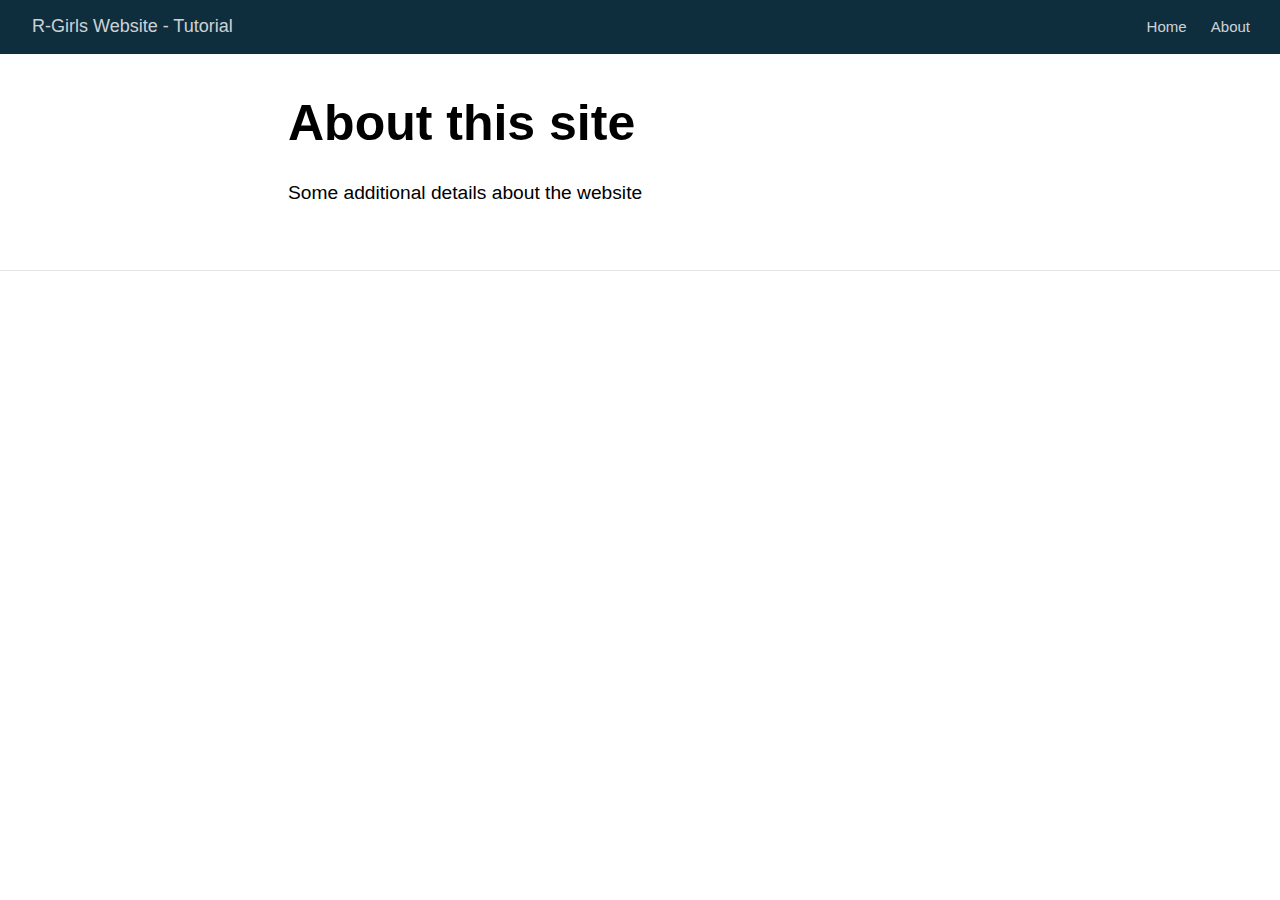
==== docs/about.html @ db8a500b "initial build" ====
<!DOCTYPE html>

<html xmlns="http://www.w3.org/1999/xhtml" lang="" xml:lang="">

<head>
  <meta charset="utf-8"/>
  <meta name="viewport" content="width=device-width, initial-scale=1"/>
  <meta http-equiv="X-UA-Compatible" content="IE=Edge,chrome=1"/>
  <meta name="generator" content="distill" />

  <style type="text/css">
  /* Hide doc at startup (prevent jankiness while JS renders/transforms) */
  body {
    visibility: hidden;
  }
  </style>

 <!--radix_placeholder_import_source-->
 <!--/radix_placeholder_import_source-->

<style type="text/css">code{white-space: pre;}</style>
<style type="text/css" data-origin="pandoc">
pre > code.sourceCode { white-space: pre; position: relative; }
pre > code.sourceCode > span { display: inline-block; line-height: 1.25; }
pre > code.sourceCode > span:empty { height: 1.2em; }
.sourceCode { overflow: visible; }
code.sourceCode > span { color: inherit; text-decoration: inherit; }
div.sourceCode { margin: 1em 0; }
pre.sourceCode { margin: 0; }
@media screen {
div.sourceCode { overflow: auto; }
}
@media print {
pre > code.sourceCode { white-space: pre-wrap; }
pre > code.sourceCode > span { text-indent: -5em; padding-left: 5em; }
}
pre.numberSource code
  { counter-reset: source-line 0; }
pre.numberSource code > span
  { position: relative; left: -4em; counter-increment: source-line; }
pre.numberSource code > span > a:first-child::before
  { content: counter(source-line);
    position: relative; left: -1em; text-align: right; vertical-align: baseline;
    border: none; display: inline-block;
    -webkit-touch-callout: none; -webkit-user-select: none;
    -khtml-user-select: none; -moz-user-select: none;
    -ms-user-select: none; user-select: none;
    padding: 0 4px; width: 4em;
    color: #aaaaaa;
  }
pre.numberSource { margin-left: 3em; border-left: 1px solid #aaaaaa;  padding-left: 4px; }
div.sourceCode
  { color: #00769e; background-color: #f1f3f5; }
@media screen {
pre > code.sourceCode > span > a:first-child::before { text-decoration: underline; }
}
code span { color: #00769e; } /* Normal */
code span.al { color: #ad0000; } /* Alert */
code span.an { color: #5e5e5e; } /* Annotation */
code span.at { color: #657422; } /* Attribute */
code span.bn { color: #ad0000; } /* BaseN */
code span.bu { } /* BuiltIn */
code span.cf { color: #00769e; } /* ControlFlow */
code span.ch { color: #20794d; } /* Char */
code span.cn { color: #8f5902; } /* Constant */
code span.co { color: #5e5e5e; } /* Comment */
code span.cv { color: #5e5e5e; font-style: italic; } /* CommentVar */
code span.do { color: #5e5e5e; font-style: italic; } /* Documentation */
code span.dt { color: #ad0000; } /* DataType */
code span.dv { color: #ad0000; } /* DecVal */
code span.er { color: #ad0000; } /* Error */
code span.ex { } /* Extension */
code span.fl { color: #ad0000; } /* Float */
code span.fu { color: #4758ab; } /* Function */
code span.im { } /* Import */
code span.in { color: #5e5e5e; } /* Information */
code span.kw { color: #00769e; } /* Keyword */
code span.op { color: #5e5e5e; } /* Operator */
code span.ot { color: #00769e; } /* Other */
code span.pp { color: #ad0000; } /* Preprocessor */
code span.sc { color: #5e5e5e; } /* SpecialChar */
code span.ss { color: #20794d; } /* SpecialString */
code span.st { color: #20794d; } /* String */
code span.va { color: #111111; } /* Variable */
code span.vs { color: #20794d; } /* VerbatimString */
code span.wa { color: #5e5e5e; font-style: italic; } /* Warning */
</style>


  <!--radix_placeholder_meta_tags-->
  <title>R-Girls Website - Tutorial: About this site</title>

  <meta property="description" itemprop="description" content="Some additional details about the website"/>



  <!--  https://developers.facebook.com/docs/sharing/webmasters#markup -->
  <meta property="og:title" content="R-Girls Website - Tutorial: About this site"/>
  <meta property="og:type" content="article"/>
  <meta property="og:description" content="Some additional details about the website"/>
  <meta property="og:locale" content="en_US"/>
  <meta property="og:site_name" content="R-Girls Website - Tutorial"/>

  <!--  https://dev.twitter.com/cards/types/summary -->
  <meta property="twitter:card" content="summary"/>
  <meta property="twitter:title" content="R-Girls Website - Tutorial: About this site"/>
  <meta property="twitter:description" content="Some additional details about the website"/>

  <!--/radix_placeholder_meta_tags-->
  <!--radix_placeholder_rmarkdown_metadata-->

  <script type="text/json" id="radix-rmarkdown-metadata">
  {"type":"list","attributes":{"names":{"type":"character","attributes":{},"value":["title","description"]}},"value":[{"type":"character","attributes":{},"value":["About this site"]},{"type":"character","attributes":{},"value":["Some additional details about the website"]}]}
  </script>
  <!--/radix_placeholder_rmarkdown_metadata-->
  <!--radix_placeholder_navigation_in_header-->
  <meta name="distill:offset" content=""/>

  <script type="application/javascript">

    window.headroom_prevent_pin = false;

    window.document.addEventListener("DOMContentLoaded", function (event) {

      // initialize headroom for banner
      var header = $('header').get(0);
      var headerHeight = header.offsetHeight;
      var headroom = new Headroom(header, {
        tolerance: 5,
        onPin : function() {
          if (window.headroom_prevent_pin) {
            window.headroom_prevent_pin = false;
            headroom.unpin();
          }
        }
      });
      headroom.init();
      if(window.location.hash)
        headroom.unpin();
      $(header).addClass('headroom--transition');

      // offset scroll location for banner on hash change
      // (see: https://github.com/WickyNilliams/headroom.js/issues/38)
      window.addEventListener("hashchange", function(event) {
        window.scrollTo(0, window.pageYOffset - (headerHeight + 25));
      });

      // responsive menu
      $('.distill-site-header').each(function(i, val) {
        var topnav = $(this);
        var toggle = topnav.find('.nav-toggle');
        toggle.on('click', function() {
          topnav.toggleClass('responsive');
        });
      });

      // nav dropdowns
      $('.nav-dropbtn').click(function(e) {
        $(this).next('.nav-dropdown-content').toggleClass('nav-dropdown-active');
        $(this).parent().siblings('.nav-dropdown')
           .children('.nav-dropdown-content').removeClass('nav-dropdown-active');
      });
      $("body").click(function(e){
        $('.nav-dropdown-content').removeClass('nav-dropdown-active');
      });
      $(".nav-dropdown").click(function(e){
        e.stopPropagation();
      });
    });
  </script>

  <style type="text/css">

  /* Theme (user-documented overrideables for nav appearance) */

  .distill-site-nav {
    color: rgba(255, 255, 255, 0.8);
    background-color: #0F2E3D;
    font-size: 15px;
    font-weight: 300;
  }

  .distill-site-nav a {
    color: inherit;
    text-decoration: none;
  }

  .distill-site-nav a:hover {
    color: white;
  }

  @media print {
    .distill-site-nav {
      display: none;
    }
  }

  .distill-site-header {

  }

  .distill-site-footer {

  }


  /* Site Header */

  .distill-site-header {
    width: 100%;
    box-sizing: border-box;
    z-index: 3;
  }

  .distill-site-header .nav-left {
    display: inline-block;
    margin-left: 8px;
  }

  @media screen and (max-width: 768px) {
    .distill-site-header .nav-left {
      margin-left: 0;
    }
  }


  .distill-site-header .nav-right {
    float: right;
    margin-right: 8px;
  }

  .distill-site-header a,
  .distill-site-header .title {
    display: inline-block;
    text-align: center;
    padding: 14px 10px 14px 10px;
  }

  .distill-site-header .title {
    font-size: 18px;
    min-width: 150px;
  }

  .distill-site-header .logo {
    padding: 0;
  }

  .distill-site-header .logo img {
    display: none;
    max-height: 20px;
    width: auto;
    margin-bottom: -4px;
  }

  .distill-site-header .nav-image img {
    max-height: 18px;
    width: auto;
    display: inline-block;
    margin-bottom: -3px;
  }



  @media screen and (min-width: 1000px) {
    .distill-site-header .logo img {
      display: inline-block;
    }
    .distill-site-header .nav-left {
      margin-left: 20px;
    }
    .distill-site-header .nav-right {
      margin-right: 20px;
    }
    .distill-site-header .title {
      padding-left: 12px;
    }
  }


  .distill-site-header .nav-toggle {
    display: none;
  }

  .nav-dropdown {
    display: inline-block;
    position: relative;
  }

  .nav-dropdown .nav-dropbtn {
    border: none;
    outline: none;
    color: rgba(255, 255, 255, 0.8);
    padding: 16px 10px;
    background-color: transparent;
    font-family: inherit;
    font-size: inherit;
    font-weight: inherit;
    margin: 0;
    margin-top: 1px;
    z-index: 2;
  }

  .nav-dropdown-content {
    display: none;
    position: absolute;
    background-color: white;
    min-width: 200px;
    border: 1px solid rgba(0,0,0,0.15);
    border-radius: 4px;
    box-shadow: 0px 8px 16px 0px rgba(0,0,0,0.1);
    z-index: 1;
    margin-top: 2px;
    white-space: nowrap;
    padding-top: 4px;
    padding-bottom: 4px;
  }

  .nav-dropdown-content hr {
    margin-top: 4px;
    margin-bottom: 4px;
    border: none;
    border-bottom: 1px solid rgba(0, 0, 0, 0.1);
  }

  .nav-dropdown-active {
    display: block;
  }

  .nav-dropdown-content a, .nav-dropdown-content .nav-dropdown-header {
    color: black;
    padding: 6px 24px;
    text-decoration: none;
    display: block;
    text-align: left;
  }

  .nav-dropdown-content .nav-dropdown-header {
    display: block;
    padding: 5px 24px;
    padding-bottom: 0;
    text-transform: uppercase;
    font-size: 14px;
    color: #999999;
    white-space: nowrap;
  }

  .nav-dropdown:hover .nav-dropbtn {
    color: white;
  }

  .nav-dropdown-content a:hover {
    background-color: #ddd;
    color: black;
  }

  .nav-right .nav-dropdown-content {
    margin-left: -45%;
    right: 0;
  }

  @media screen and (max-width: 768px) {
    .distill-site-header a, .distill-site-header .nav-dropdown  {display: none;}
    .distill-site-header a.nav-toggle {
      float: right;
      display: block;
    }
    .distill-site-header .title {
      margin-left: 0;
    }
    .distill-site-header .nav-right {
      margin-right: 0;
    }
    .distill-site-header {
      overflow: hidden;
    }
    .nav-right .nav-dropdown-content {
      margin-left: 0;
    }
  }


  @media screen and (max-width: 768px) {
    .distill-site-header.responsive {position: relative; min-height: 500px; }
    .distill-site-header.responsive a.nav-toggle {
      position: absolute;
      right: 0;
      top: 0;
    }
    .distill-site-header.responsive a,
    .distill-site-header.responsive .nav-dropdown {
      display: block;
      text-align: left;
    }
    .distill-site-header.responsive .nav-left,
    .distill-site-header.responsive .nav-right {
      width: 100%;
    }
    .distill-site-header.responsive .nav-dropdown {float: none;}
    .distill-site-header.responsive .nav-dropdown-content {position: relative;}
    .distill-site-header.responsive .nav-dropdown .nav-dropbtn {
      display: block;
      width: 100%;
      text-align: left;
    }
  }

  /* Site Footer */

  .distill-site-footer {
    width: 100%;
    overflow: hidden;
    box-sizing: border-box;
    z-index: 3;
    margin-top: 30px;
    padding-top: 30px;
    padding-bottom: 30px;
    text-align: center;
  }

  /* Headroom */

  d-title {
    padding-top: 6rem;
  }

  @media print {
    d-title {
      padding-top: 4rem;
    }
  }

  .headroom {
    z-index: 1000;
    position: fixed;
    top: 0;
    left: 0;
    right: 0;
  }

  .headroom--transition {
    transition: all .4s ease-in-out;
  }

  .headroom--unpinned {
    top: -100px;
  }

  .headroom--pinned {
    top: 0;
  }

  /* adjust viewport for navbar height */
  /* helps vertically center bootstrap (non-distill) content */
  .min-vh-100 {
    min-height: calc(100vh - 100px) !important;
  }

  </style>

  <script src="site_libs/jquery-3.6.0/jquery-3.6.0.min.js"></script>
  <link href="site_libs/font-awesome-5.1.0/css/all.css" rel="stylesheet"/>
  <link href="site_libs/font-awesome-5.1.0/css/v4-shims.css" rel="stylesheet"/>
  <script src="site_libs/headroom-0.9.4/headroom.min.js"></script>
  <script src="site_libs/autocomplete-0.37.1/autocomplete.min.js"></script>
  <script src="site_libs/fuse-6.4.1/fuse.min.js"></script>

  <script type="application/javascript">

  function getMeta(metaName) {
    var metas = document.getElementsByTagName('meta');
    for (let i = 0; i < metas.length; i++) {
      if (metas[i].getAttribute('name') === metaName) {
        return metas[i].getAttribute('content');
      }
    }
    return '';
  }

  function offsetURL(url) {
    var offset = getMeta('distill:offset');
    return offset ? offset + '/' + url : url;
  }

  function createFuseIndex() {

    // create fuse index
    var options = {
      keys: [
        { name: 'title', weight: 20 },
        { name: 'categories', weight: 15 },
        { name: 'description', weight: 10 },
        { name: 'contents', weight: 5 },
      ],
      ignoreLocation: true,
      threshold: 0
    };
    var fuse = new window.Fuse([], options);

    // fetch the main search.json
    return fetch(offsetURL('search.json'))
      .then(function(response) {
        if (response.status == 200) {
          return response.json().then(function(json) {
            // index main articles
            json.articles.forEach(function(article) {
              fuse.add(article);
            });
            // download collections and index their articles
            return Promise.all(json.collections.map(function(collection) {
              return fetch(offsetURL(collection)).then(function(response) {
                if (response.status === 200) {
                  return response.json().then(function(articles) {
                    articles.forEach(function(article) {
                      fuse.add(article);
                    });
                  })
                } else {
                  return Promise.reject(
                    new Error('Unexpected status from search index request: ' +
                              response.status)
                  );
                }
              });
            })).then(function() {
              return fuse;
            });
          });

        } else {
          return Promise.reject(
            new Error('Unexpected status from search index request: ' +
                        response.status)
          );
        }
      });
  }

  window.document.addEventListener("DOMContentLoaded", function (event) {

    // get search element (bail if we don't have one)
    var searchEl = window.document.getElementById('distill-search');
    if (!searchEl)
      return;

    createFuseIndex()
      .then(function(fuse) {

        // make search box visible
        searchEl.classList.remove('hidden');

        // initialize autocomplete
        var options = {
          autoselect: true,
          hint: false,
          minLength: 2,
        };
        window.autocomplete(searchEl, options, [{
          source: function(query, callback) {
            const searchOptions = {
              isCaseSensitive: false,
              shouldSort: true,
              minMatchCharLength: 2,
              limit: 10,
            };
            var results = fuse.search(query, searchOptions);
            callback(results
              .map(function(result) { return result.item; })
            );
          },
          templates: {
            suggestion: function(suggestion) {
              var img = suggestion.preview && Object.keys(suggestion.preview).length > 0
                ? `<img src="${offsetURL(suggestion.preview)}"</img>`
                : '';
              var html = `
                <div class="search-item">
                  <h3>${suggestion.title}</h3>
                  <div class="search-item-description">
                    ${suggestion.description || ''}
                  </div>
                  <div class="search-item-preview">
                    ${img}
                  </div>
                </div>
              `;
              return html;
            }
          }
        }]).on('autocomplete:selected', function(event, suggestion) {
          window.location.href = offsetURL(suggestion.path);
        });
        // remove inline display style on autocompleter (we want to
        // manage responsive display via css)
        $('.algolia-autocomplete').css("display", "");
      })
      .catch(function(error) {
        console.log(error);
      });

  });

  </script>

  <style type="text/css">

  .nav-search {
    font-size: x-small;
  }

  /* Algolioa Autocomplete */

  .algolia-autocomplete {
    display: inline-block;
    margin-left: 10px;
    vertical-align: sub;
    background-color: white;
    color: black;
    padding: 6px;
    padding-top: 8px;
    padding-bottom: 0;
    border-radius: 6px;
    border: 1px #0F2E3D solid;
    width: 180px;
  }


  @media screen and (max-width: 768px) {
    .distill-site-nav .algolia-autocomplete {
      display: none;
      visibility: hidden;
    }
    .distill-site-nav.responsive .algolia-autocomplete {
      display: inline-block;
      visibility: visible;
    }
    .distill-site-nav.responsive .algolia-autocomplete .aa-dropdown-menu {
      margin-left: 0;
      width: 400px;
      max-height: 400px;
    }
  }

  .algolia-autocomplete .aa-input, .algolia-autocomplete .aa-hint {
    width: 90%;
    outline: none;
    border: none;
  }

  .algolia-autocomplete .aa-hint {
    color: #999;
  }
  .algolia-autocomplete .aa-dropdown-menu {
    width: 550px;
    max-height: 70vh;
    overflow-x: visible;
    overflow-y: scroll;
    padding: 5px;
    margin-top: 3px;
    margin-left: -150px;
    background-color: #fff;
    border-radius: 5px;
    border: 1px solid #999;
    border-top: none;
  }

  .algolia-autocomplete .aa-dropdown-menu .aa-suggestion {
    cursor: pointer;
    padding: 5px 4px;
    border-bottom: 1px solid #eee;
  }

  .algolia-autocomplete .aa-dropdown-menu .aa-suggestion:last-of-type {
    border-bottom: none;
    margin-bottom: 2px;
  }

  .algolia-autocomplete .aa-dropdown-menu .aa-suggestion .search-item {
    overflow: hidden;
    font-size: 0.8em;
    line-height: 1.4em;
  }

  .algolia-autocomplete .aa-dropdown-menu .aa-suggestion .search-item h3 {
    font-size: 1rem;
    margin-block-start: 0;
    margin-block-end: 5px;
  }

  .algolia-autocomplete .aa-dropdown-menu .aa-suggestion .search-item-description {
    display: inline-block;
    overflow: hidden;
    height: 2.8em;
    width: 80%;
    margin-right: 4%;
  }

  .algolia-autocomplete .aa-dropdown-menu .aa-suggestion .search-item-preview {
    display: inline-block;
    width: 15%;
  }

  .algolia-autocomplete .aa-dropdown-menu .aa-suggestion .search-item-preview img {
    height: 3em;
    width: auto;
    display: none;
  }

  .algolia-autocomplete .aa-dropdown-menu .aa-suggestion .search-item-preview img[src] {
    display: initial;
  }

  .algolia-autocomplete .aa-dropdown-menu .aa-suggestion.aa-cursor {
    background-color: #eee;
  }
  .algolia-autocomplete .aa-dropdown-menu .aa-suggestion em {
    font-weight: bold;
    font-style: normal;
  }

  </style>


  <!--/radix_placeholder_navigation_in_header-->
  <!--radix_placeholder_distill-->

  <style type="text/css">

  body {
    background-color: white;
  }

  .pandoc-table {
    width: 100%;
  }

  .pandoc-table>caption {
    margin-bottom: 10px;
  }

  .pandoc-table th:not([align]) {
    text-align: left;
  }

  .pagedtable-footer {
    font-size: 15px;
  }

  d-byline .byline {
    grid-template-columns: 2fr 2fr;
  }

  d-byline .byline h3 {
    margin-block-start: 1.5em;
  }

  d-byline .byline .authors-affiliations h3 {
    margin-block-start: 0.5em;
  }

  .authors-affiliations .orcid-id {
    width: 16px;
    height:16px;
    margin-left: 4px;
    margin-right: 4px;
    vertical-align: middle;
    padding-bottom: 2px;
  }

  d-title .dt-tags {
    margin-top: 1em;
    grid-column: text;
  }

  .dt-tags .dt-tag {
    text-decoration: none;
    display: inline-block;
    color: rgba(0,0,0,0.6);
    padding: 0em 0.4em;
    margin-right: 0.5em;
    margin-bottom: 0.4em;
    font-size: 70%;
    border: 1px solid rgba(0,0,0,0.2);
    border-radius: 3px;
    text-transform: uppercase;
    font-weight: 500;
  }

  d-article table.gt_table td,
  d-article table.gt_table th {
    border-bottom: none;
  }

  .html-widget {
    margin-bottom: 2.0em;
  }

  .l-screen-inset {
    padding-right: 16px;
  }

  .l-screen .caption {
    margin-left: 10px;
  }

  .shaded {
    background: rgb(247, 247, 247);
    padding-top: 20px;
    padding-bottom: 20px;
    border-top: 1px solid rgba(0, 0, 0, 0.1);
    border-bottom: 1px solid rgba(0, 0, 0, 0.1);
  }

  .shaded .html-widget {
    margin-bottom: 0;
    border: 1px solid rgba(0, 0, 0, 0.1);
  }

  .shaded .shaded-content {
    background: white;
  }

  .text-output {
    margin-top: 0;
    line-height: 1.5em;
  }

  .hidden {
    display: none !important;
  }

  d-article {
    padding-top: 2.5rem;
    padding-bottom: 30px;
  }

  d-appendix {
    padding-top: 30px;
  }

  d-article>p>img {
    width: 100%;
  }

  d-article h2 {
    margin: 1rem 0 1.5rem 0;
  }

  d-article h3 {
    margin-top: 1.5rem;
  }

  d-article iframe {
    border: 1px solid rgba(0, 0, 0, 0.1);
    margin-bottom: 2.0em;
    width: 100%;
  }

  /* Tweak code blocks */

  d-article div.sourceCode code,
  d-article pre code {
    font-family: Consolas, Monaco, 'Andale Mono', 'Ubuntu Mono', monospace;
  }

  d-article pre,
  d-article div.sourceCode,
  d-article div.sourceCode pre {
    overflow: auto;
  }

  d-article div.sourceCode {
    background-color: white;
  }

  d-article div.sourceCode pre {
    padding-left: 10px;
    font-size: 12px;
    border-left: 2px solid rgba(0,0,0,0.1);
  }

  d-article pre {
    font-size: 12px;
    color: black;
    background: none;
    margin-top: 0;
    text-align: left;
    white-space: pre;
    word-spacing: normal;
    word-break: normal;
    word-wrap: normal;
    line-height: 1.5;

    -moz-tab-size: 4;
    -o-tab-size: 4;
    tab-size: 4;

    -webkit-hyphens: none;
    -moz-hyphens: none;
    -ms-hyphens: none;
    hyphens: none;
  }

  d-article pre a {
    border-bottom: none;
  }

  d-article pre a:hover {
    border-bottom: none;
    text-decoration: underline;
  }

  d-article details {
    grid-column: text;
    margin-bottom: 0.8em;
  }

  @media(min-width: 768px) {

  d-article pre,
  d-article div.sourceCode,
  d-article div.sourceCode pre {
    overflow: visible !important;
  }

  d-article div.sourceCode pre {
    padding-left: 18px;
    font-size: 14px;
  }

  d-article pre {
    font-size: 14px;
  }

  }

  figure img.external {
    background: white;
    border: 1px solid rgba(0, 0, 0, 0.1);
    box-shadow: 0 1px 8px rgba(0, 0, 0, 0.1);
    padding: 18px;
    box-sizing: border-box;
  }

  /* CSS for d-contents */

  .d-contents {
    grid-column: text;
    color: rgba(0,0,0,0.8);
    font-size: 0.9em;
    padding-bottom: 1em;
    margin-bottom: 1em;
    padding-bottom: 0.5em;
    margin-bottom: 1em;
    padding-left: 0.25em;
    justify-self: start;
  }

  @media(min-width: 1000px) {
    .d-contents.d-contents-float {
      height: 0;
      grid-column-start: 1;
      grid-column-end: 4;
      justify-self: center;
      padding-right: 3em;
      padding-left: 2em;
    }
  }

  .d-contents nav h3 {
    font-size: 18px;
    margin-top: 0;
    margin-bottom: 1em;
  }

  .d-contents li {
    list-style-type: none
  }

  .d-contents nav > ul {
    padding-left: 0;
  }

  .d-contents ul {
    padding-left: 1em
  }

  .d-contents nav ul li {
    margin-top: 0.6em;
    margin-bottom: 0.2em;
  }

  .d-contents nav a {
    font-size: 13px;
    border-bottom: none;
    text-decoration: none
    color: rgba(0, 0, 0, 0.8);
  }

  .d-contents nav a:hover {
    text-decoration: underline solid rgba(0, 0, 0, 0.6)
  }

  .d-contents nav > ul > li > a {
    font-weight: 600;
  }

  .d-contents nav > ul > li > ul {
    font-weight: inherit;
  }

  .d-contents nav > ul > li > ul > li {
    margin-top: 0.2em;
  }


  .d-contents nav ul {
    margin-top: 0;
    margin-bottom: 0.25em;
  }

  .d-article-with-toc h2:nth-child(2) {
    margin-top: 0;
  }


  /* Figure */

  .figure {
    position: relative;
    margin-bottom: 2.5em;
    margin-top: 1.5em;
  }

  .figure .caption {
    color: rgba(0, 0, 0, 0.6);
    font-size: 12px;
    line-height: 1.5em;
  }

  .figure img.external {
    background: white;
    border: 1px solid rgba(0, 0, 0, 0.1);
    box-shadow: 0 1px 8px rgba(0, 0, 0, 0.1);
    padding: 18px;
    box-sizing: border-box;
  }

  .figure .caption a {
    color: rgba(0, 0, 0, 0.6);
  }

  .figure .caption b,
  .figure .caption strong, {
    font-weight: 600;
    color: rgba(0, 0, 0, 1.0);
  }

  /* Citations */

  d-article .citation {
    color: inherit;
    cursor: inherit;
  }

  div.hanging-indent{
    margin-left: 1em; text-indent: -1em;
  }

  /* Citation hover box */

  .tippy-box[data-theme~=light-border] {
    background-color: rgba(250, 250, 250, 0.95);
  }

  .tippy-content > p {
    margin-bottom: 0;
    padding: 2px;
  }


  /* Tweak 1000px media break to show more text */

  @media(min-width: 1000px) {
    .base-grid,
    distill-header,
    d-title,
    d-abstract,
    d-article,
    d-appendix,
    distill-appendix,
    d-byline,
    d-footnote-list,
    d-citation-list,
    distill-footer {
      grid-template-columns: [screen-start] 1fr [page-start kicker-start] 80px [middle-start] 50px [text-start kicker-end] 65px 65px 65px 65px 65px 65px 65px 65px [text-end gutter-start] 65px [middle-end] 65px [page-end gutter-end] 1fr [screen-end];
      grid-column-gap: 16px;
    }

    .grid {
      grid-column-gap: 16px;
    }

    d-article {
      font-size: 1.06rem;
      line-height: 1.7em;
    }
    figure .caption, .figure .caption, figure figcaption {
      font-size: 13px;
    }
  }

  @media(min-width: 1180px) {
    .base-grid,
    distill-header,
    d-title,
    d-abstract,
    d-article,
    d-appendix,
    distill-appendix,
    d-byline,
    d-footnote-list,
    d-citation-list,
    distill-footer {
      grid-template-columns: [screen-start] 1fr [page-start kicker-start] 60px [middle-start] 60px [text-start kicker-end] 60px 60px 60px 60px 60px 60px 60px 60px [text-end gutter-start] 60px [middle-end] 60px [page-end gutter-end] 1fr [screen-end];
      grid-column-gap: 32px;
    }

    .grid {
      grid-column-gap: 32px;
    }
  }


  /* Get the citation styles for the appendix (not auto-injected on render since
     we do our own rendering of the citation appendix) */

  d-appendix .citation-appendix,
  .d-appendix .citation-appendix {
    font-size: 11px;
    line-height: 15px;
    border-left: 1px solid rgba(0, 0, 0, 0.1);
    padding-left: 18px;
    border: 1px solid rgba(0,0,0,0.1);
    background: rgba(0, 0, 0, 0.02);
    padding: 10px 18px;
    border-radius: 3px;
    color: rgba(150, 150, 150, 1);
    overflow: hidden;
    margin-top: -12px;
    white-space: pre-wrap;
    word-wrap: break-word;
  }

  /* Include appendix styles here so they can be overridden */

  d-appendix {
    contain: layout style;
    font-size: 0.8em;
    line-height: 1.7em;
    margin-top: 60px;
    margin-bottom: 0;
    border-top: 1px solid rgba(0, 0, 0, 0.1);
    color: rgba(0,0,0,0.5);
    padding-top: 60px;
    padding-bottom: 48px;
  }

  d-appendix h3 {
    grid-column: page-start / text-start;
    font-size: 15px;
    font-weight: 500;
    margin-top: 1em;
    margin-bottom: 0;
    color: rgba(0,0,0,0.65);
  }

  d-appendix h3 + * {
    margin-top: 1em;
  }

  d-appendix ol {
    padding: 0 0 0 15px;
  }

  @media (min-width: 768px) {
    d-appendix ol {
      padding: 0 0 0 30px;
      margin-left: -30px;
    }
  }

  d-appendix li {
    margin-bottom: 1em;
  }

  d-appendix a {
    color: rgba(0, 0, 0, 0.6);
  }

  d-appendix > * {
    grid-column: text;
  }

  d-appendix > d-footnote-list,
  d-appendix > d-citation-list,
  d-appendix > distill-appendix {
    grid-column: screen;
  }

  /* Include footnote styles here so they can be overridden */

  d-footnote-list {
    contain: layout style;
  }

  d-footnote-list > * {
    grid-column: text;
  }

  d-footnote-list a.footnote-backlink {
    color: rgba(0,0,0,0.3);
    padding-left: 0.5em;
  }



  /* Anchor.js */

  .anchorjs-link {
    /*transition: all .25s linear; */
    text-decoration: none;
    border-bottom: none;
  }
  *:hover > .anchorjs-link {
    margin-left: -1.125em !important;
    text-decoration: none;
    border-bottom: none;
  }

  /* Social footer */

  .social_footer {
    margin-top: 30px;
    margin-bottom: 0;
    color: rgba(0,0,0,0.67);
  }

  .disqus-comments {
    margin-right: 30px;
  }

  .disqus-comment-count {
    border-bottom: 1px solid rgba(0, 0, 0, 0.4);
    cursor: pointer;
  }

  #disqus_thread {
    margin-top: 30px;
  }

  .article-sharing a {
    border-bottom: none;
    margin-right: 8px;
  }

  .article-sharing a:hover {
    border-bottom: none;
  }

  .sidebar-section.subscribe {
    font-size: 12px;
    line-height: 1.6em;
  }

  .subscribe p {
    margin-bottom: 0.5em;
  }


  .article-footer .subscribe {
    font-size: 15px;
    margin-top: 45px;
  }


  .sidebar-section.custom {
    font-size: 12px;
    line-height: 1.6em;
  }

  .custom p {
    margin-bottom: 0.5em;
  }

  /* Styles for listing layout (hide title) */
  .layout-listing d-title, .layout-listing .d-title {
    display: none;
  }

  /* Styles for posts lists (not auto-injected) */


  .posts-with-sidebar {
    padding-left: 45px;
    padding-right: 45px;
  }

  .posts-list .description h2,
  .posts-list .description p {
    font-family: -apple-system, BlinkMacSystemFont, "Segoe UI", Roboto, Oxygen, Ubuntu, Cantarell, "Fira Sans", "Droid Sans", "Helvetica Neue", Arial, sans-serif;
  }

  .posts-list .description h2 {
    font-weight: 700;
    border-bottom: none;
    padding-bottom: 0;
  }

  .posts-list h2.post-tag {
    border-bottom: 1px solid rgba(0, 0, 0, 0.2);
    padding-bottom: 12px;
  }
  .posts-list {
    margin-top: 60px;
    margin-bottom: 24px;
  }

  .posts-list .post-preview {
    text-decoration: none;
    overflow: hidden;
    display: block;
    border-bottom: 1px solid rgba(0, 0, 0, 0.1);
    padding: 24px 0;
  }

  .post-preview-last {
    border-bottom: none !important;
  }

  .posts-list .posts-list-caption {
    grid-column: screen;
    font-weight: 400;
  }

  .posts-list .post-preview h2 {
    margin: 0 0 6px 0;
    line-height: 1.2em;
    font-style: normal;
    font-size: 24px;
  }

  .posts-list .post-preview p {
    margin: 0 0 12px 0;
    line-height: 1.4em;
    font-size: 16px;
  }

  .posts-list .post-preview .thumbnail {
    box-sizing: border-box;
    margin-bottom: 24px;
    position: relative;
    max-width: 500px;
  }
  .posts-list .post-preview img {
    width: 100%;
    display: block;
  }

  .posts-list .metadata {
    font-size: 12px;
    line-height: 1.4em;
    margin-bottom: 18px;
  }

  .posts-list .metadata > * {
    display: inline-block;
  }

  .posts-list .metadata .publishedDate {
    margin-right: 2em;
  }

  .posts-list .metadata .dt-authors {
    display: block;
    margin-top: 0.3em;
    margin-right: 2em;
  }

  .posts-list .dt-tags {
    display: block;
    line-height: 1em;
  }

  .posts-list .dt-tags .dt-tag {
    display: inline-block;
    color: rgba(0,0,0,0.6);
    padding: 0.3em 0.4em;
    margin-right: 0.2em;
    margin-bottom: 0.4em;
    font-size: 60%;
    border: 1px solid rgba(0,0,0,0.2);
    border-radius: 3px;
    text-transform: uppercase;
    font-weight: 500;
  }

  .posts-list img {
    opacity: 1;
  }

  .posts-list img[data-src] {
    opacity: 0;
  }

  .posts-more {
    clear: both;
  }


  .posts-sidebar {
    font-size: 16px;
  }

  .posts-sidebar h3 {
    font-size: 16px;
    margin-top: 0;
    margin-bottom: 0.5em;
    font-weight: 400;
    text-transform: uppercase;
  }

  .sidebar-section {
    margin-bottom: 30px;
  }

  .categories ul {
    list-style-type: none;
    margin: 0;
    padding: 0;
  }

  .categories li {
    color: rgba(0, 0, 0, 0.8);
    margin-bottom: 0;
  }

  .categories li>a {
    border-bottom: none;
  }

  .categories li>a:hover {
    border-bottom: 1px solid rgba(0, 0, 0, 0.4);
  }

  .categories .active {
    font-weight: 600;
  }

  .categories .category-count {
    color: rgba(0, 0, 0, 0.4);
  }


  @media(min-width: 768px) {
    .posts-list .post-preview h2 {
      font-size: 26px;
    }
    .posts-list .post-preview .thumbnail {
      float: right;
      width: 30%;
      margin-bottom: 0;
    }
    .posts-list .post-preview .description {
      float: left;
      width: 45%;
    }
    .posts-list .post-preview .metadata {
      float: left;
      width: 20%;
      margin-top: 8px;
    }
    .posts-list .post-preview p {
      margin: 0 0 12px 0;
      line-height: 1.5em;
      font-size: 16px;
    }
    .posts-with-sidebar .posts-list {
      float: left;
      width: 75%;
    }
    .posts-with-sidebar .posts-sidebar {
      float: right;
      width: 20%;
      margin-top: 60px;
      padding-top: 24px;
      padding-bottom: 24px;
    }
  }


  /* Improve display for browsers without grid (IE/Edge <= 15) */

  .downlevel {
    line-height: 1.6em;
    font-family: -apple-system, BlinkMacSystemFont, "Segoe UI", Roboto, Oxygen, Ubuntu, Cantarell, "Fira Sans", "Droid Sans", "Helvetica Neue", Arial, sans-serif;
    margin: 0;
  }

  .downlevel .d-title {
    padding-top: 6rem;
    padding-bottom: 1.5rem;
  }

  .downlevel .d-title h1 {
    font-size: 50px;
    font-weight: 700;
    line-height: 1.1em;
    margin: 0 0 0.5rem;
  }

  .downlevel .d-title p {
    font-weight: 300;
    font-size: 1.2rem;
    line-height: 1.55em;
    margin-top: 0;
  }

  .downlevel .d-byline {
    padding-top: 0.8em;
    padding-bottom: 0.8em;
    font-size: 0.8rem;
    line-height: 1.8em;
  }

  .downlevel .section-separator {
    border: none;
    border-top: 1px solid rgba(0, 0, 0, 0.1);
  }

  .downlevel .d-article {
    font-size: 1.06rem;
    line-height: 1.7em;
    padding-top: 1rem;
    padding-bottom: 2rem;
  }


  .downlevel .d-appendix {
    padding-left: 0;
    padding-right: 0;
    max-width: none;
    font-size: 0.8em;
    line-height: 1.7em;
    margin-bottom: 0;
    color: rgba(0,0,0,0.5);
    padding-top: 40px;
    padding-bottom: 48px;
  }

  .downlevel .footnotes ol {
    padding-left: 13px;
  }

  .downlevel .base-grid,
  .downlevel .distill-header,
  .downlevel .d-title,
  .downlevel .d-abstract,
  .downlevel .d-article,
  .downlevel .d-appendix,
  .downlevel .distill-appendix,
  .downlevel .d-byline,
  .downlevel .d-footnote-list,
  .downlevel .d-citation-list,
  .downlevel .distill-footer,
  .downlevel .appendix-bottom,
  .downlevel .posts-container {
    padding-left: 40px;
    padding-right: 40px;
  }

  @media(min-width: 768px) {
    .downlevel .base-grid,
    .downlevel .distill-header,
    .downlevel .d-title,
    .downlevel .d-abstract,
    .downlevel .d-article,
    .downlevel .d-appendix,
    .downlevel .distill-appendix,
    .downlevel .d-byline,
    .downlevel .d-footnote-list,
    .downlevel .d-citation-list,
    .downlevel .distill-footer,
    .downlevel .appendix-bottom,
    .downlevel .posts-container {
    padding-left: 150px;
    padding-right: 150px;
    max-width: 900px;
  }
  }

  .downlevel pre code {
    display: block;
    border-left: 2px solid rgba(0, 0, 0, .1);
    padding: 0 0 0 20px;
    font-size: 14px;
  }

  .downlevel code, .downlevel pre {
    color: black;
    background: none;
    font-family: Consolas, Monaco, 'Andale Mono', 'Ubuntu Mono', monospace;
    text-align: left;
    white-space: pre;
    word-spacing: normal;
    word-break: normal;
    word-wrap: normal;
    line-height: 1.5;

    -moz-tab-size: 4;
    -o-tab-size: 4;
    tab-size: 4;

    -webkit-hyphens: none;
    -moz-hyphens: none;
    -ms-hyphens: none;
    hyphens: none;
  }

  .downlevel .posts-list .post-preview {
    color: inherit;
  }



  </style>

  <script type="application/javascript">

  function is_downlevel_browser() {
    if (bowser.isUnsupportedBrowser({ msie: "12", msedge: "16"},
                                   window.navigator.userAgent)) {
      return true;
    } else {
      return window.load_distill_framework === undefined;
    }
  }

  // show body when load is complete
  function on_load_complete() {

    // add anchors
    if (window.anchors) {
      window.anchors.options.placement = 'left';
      window.anchors.add('d-article > h2, d-article > h3, d-article > h4, d-article > h5');
    }


    // set body to visible
    document.body.style.visibility = 'visible';

    // force redraw for leaflet widgets
    if (window.HTMLWidgets) {
      var maps = window.HTMLWidgets.findAll(".leaflet");
      $.each(maps, function(i, el) {
        var map = this.getMap();
        map.invalidateSize();
        map.eachLayer(function(layer) {
          if (layer instanceof L.TileLayer)
            layer.redraw();
        });
      });
    }

    // trigger 'shown' so htmlwidgets resize
    $('d-article').trigger('shown');
  }

  function init_distill() {

    init_common();

    // create front matter
    var front_matter = $('<d-front-matter></d-front-matter>');
    $('#distill-front-matter').wrap(front_matter);

    // create d-title
    $('.d-title').changeElementType('d-title');

    // create d-byline
    var byline = $('<d-byline></d-byline>');
    $('.d-byline').replaceWith(byline);

    // create d-article
    var article = $('<d-article></d-article>');
    $('.d-article').wrap(article).children().unwrap();

    // move posts container into article
    $('.posts-container').appendTo($('d-article'));

    // create d-appendix
    $('.d-appendix').changeElementType('d-appendix');

    // flag indicating that we have appendix items
    var appendix = $('.appendix-bottom').children('h3').length > 0;

    // replace footnotes with <d-footnote>
    $('.footnote-ref').each(function(i, val) {
      appendix = true;
      var href = $(this).attr('href');
      var id = href.replace('#', '');
      var fn = $('#' + id);
      var fn_p = $('#' + id + '>p');
      fn_p.find('.footnote-back').remove();
      var text = fn_p.html();
      var dtfn = $('<d-footnote></d-footnote>');
      dtfn.html(text);
      $(this).replaceWith(dtfn);
    });
    // remove footnotes
    $('.footnotes').remove();

    // move refs into #references-listing
    $('#references-listing').replaceWith($('#refs'));

    $('h1.appendix, h2.appendix').each(function(i, val) {
      $(this).changeElementType('h3');
    });
    $('h3.appendix').each(function(i, val) {
      var id = $(this).attr('id');
      $('.d-contents a[href="#' + id + '"]').parent().remove();
      appendix = true;
      $(this).nextUntil($('h1, h2, h3')).addBack().appendTo($('d-appendix'));
    });

    // show d-appendix if we have appendix content
    $("d-appendix").css('display', appendix ? 'grid' : 'none');

    // localize layout chunks to just output
    $('.layout-chunk').each(function(i, val) {

      // capture layout
      var layout = $(this).attr('data-layout');

      // apply layout to markdown level block elements
      var elements = $(this).children().not('details, div.sourceCode, pre, script');
      elements.each(function(i, el) {
        var layout_div = $('<div class="' + layout + '"></div>');
        if (layout_div.hasClass('shaded')) {
          var shaded_content = $('<div class="shaded-content"></div>');
          $(this).wrap(shaded_content);
          $(this).parent().wrap(layout_div);
        } else {
          $(this).wrap(layout_div);
        }
      });


      // unwrap the layout-chunk div
      $(this).children().unwrap();
    });

    // remove code block used to force  highlighting css
    $('.distill-force-highlighting-css').parent().remove();

    // remove empty line numbers inserted by pandoc when using a
    // custom syntax highlighting theme
    $('code.sourceCode a:empty').remove();

    // load distill framework
    load_distill_framework();

    // wait for window.distillRunlevel == 4 to do post processing
    function distill_post_process() {

      if (!window.distillRunlevel || window.distillRunlevel < 4)
        return;

      // hide author/affiliations entirely if we have no authors
      var front_matter = JSON.parse($("#distill-front-matter").html());
      var have_authors = front_matter.authors && front_matter.authors.length > 0;
      if (!have_authors)
        $('d-byline').addClass('hidden');

      // article with toc class
      $('.d-contents').parent().addClass('d-article-with-toc');

      // strip links that point to #
      $('.authors-affiliations').find('a[href="#"]').removeAttr('href');

      // add orcid ids
      $('.authors-affiliations').find('.author').each(function(i, el) {
        var orcid_id = front_matter.authors[i].orcidID;
        if (orcid_id) {
          var a = $('<a></a>');
          a.attr('href', 'https://orcid.org/' + orcid_id);
          var img = $('<img></img>');
          img.addClass('orcid-id');
          img.attr('alt', 'ORCID ID');
          img.attr('src','[data-uri]');
          a.append(img);
          $(this).append(a);
        }
      });

      // hide elements of author/affiliations grid that have no value
      function hide_byline_column(caption) {
        $('d-byline').find('h3:contains("' + caption + '")').parent().css('visibility', 'hidden');
      }

      // affiliations
      var have_affiliations = false;
      for (var i = 0; i<front_matter.authors.length; ++i) {
        var author = front_matter.authors[i];
        if (author.affiliation !== "&nbsp;") {
          have_affiliations = true;
          break;
        }
      }
      if (!have_affiliations)
        $('d-byline').find('h3:contains("Affiliations")').css('visibility', 'hidden');

      // published date
      if (!front_matter.publishedDate)
        hide_byline_column("Published");

      // document object identifier
      var doi = $('d-byline').find('h3:contains("DOI")');
      var doi_p = doi.next().empty();
      if (!front_matter.doi) {
        // if we have a citation and valid citationText then link to that
        if ($('#citation').length > 0 && front_matter.citationText) {
          doi.html('Citation');
          $('<a href="#citation"></a>')
            .text(front_matter.citationText)
            .appendTo(doi_p);
        } else {
          hide_byline_column("DOI");
        }
      } else {
        $('<a></a>')
           .attr('href', "https://doi.org/" + front_matter.doi)
           .html(front_matter.doi)
           .appendTo(doi_p);
      }

       // change plural form of authors/affiliations
      if (front_matter.authors.length === 1) {
        var grid = $('.authors-affiliations');
        grid.children('h3:contains("Authors")').text('Author');
        grid.children('h3:contains("Affiliations")').text('Affiliation');
      }

      // remove d-appendix and d-footnote-list local styles
      $('d-appendix > style:first-child').remove();
      $('d-footnote-list > style:first-child').remove();

      // move appendix-bottom entries to the bottom
      $('.appendix-bottom').appendTo('d-appendix').children().unwrap();
      $('.appendix-bottom').remove();

      // hoverable references
      $('span.citation[data-cites]').each(function() {
        if ($(this).children()[0].nodeName == "D-FOOTNOTE") {
          var fn = $(this).children()[0]
          $(this).html(fn.shadowRoot.querySelector("sup"))
          $(this).id = fn.id
          fn.remove()
        }
        var refs = $(this).attr('data-cites').split(" ");
        var refHtml = refs.map(function(ref) {
          return "<p>" + $('#ref-' + ref).html() + "</p>";
        }).join("\n");
        window.tippy(this, {
          allowHTML: true,
          content: refHtml,
          maxWidth: 500,
          interactive: true,
          interactiveBorder: 10,
          theme: 'light-border',
          placement: 'bottom-start'
        });
      });

      // fix footnotes in tables (#411)
      // replacing broken distill.pub feature
      $('table d-footnote').each(function() {
        // we replace internal showAtNode methode which is triggered when hovering a footnote
        this.hoverBox.showAtNode = function(node) {
          // ported from https://github.com/distillpub/template/pull/105/files
          calcOffset = function(elem) {
              let x = elem.offsetLeft;
              let y = elem.offsetTop;
              // Traverse upwards until an `absolute` element is found or `elem`
              // becomes null.
              while (elem = elem.offsetParent && elem.style.position != 'absolute') {
                  x += elem.offsetLeft;
                  y += elem.offsetTop;
              }

              return { left: x, top: y };
          }
          // https://developer.mozilla.org/en-US/docs/Web/API/HTMLElement/offsetTop
          const bbox = node.getBoundingClientRect();
          const offset = calcOffset(node);
          this.show([offset.left + bbox.width, offset.top + bbox.height]);
        }
      })

      // clear polling timer
      clearInterval(tid);

      // show body now that everything is ready
      on_load_complete();
    }

    var tid = setInterval(distill_post_process, 50);
    distill_post_process();

  }

  function init_downlevel() {

    init_common();

     // insert hr after d-title
    $('.d-title').after($('<hr class="section-separator"/>'));

    // check if we have authors
    var front_matter = JSON.parse($("#distill-front-matter").html());
    var have_authors = front_matter.authors && front_matter.authors.length > 0;

    // manage byline/border
    if (!have_authors)
      $('.d-byline').remove();
    $('.d-byline').after($('<hr class="section-separator"/>'));
    $('.d-byline a').remove();

    // remove toc
    $('.d-contents').remove();

    // move appendix elements
    $('h1.appendix, h2.appendix').each(function(i, val) {
      $(this).changeElementType('h3');
    });
    $('h3.appendix').each(function(i, val) {
      $(this).nextUntil($('h1, h2, h3')).addBack().appendTo($('.d-appendix'));
    });


    // inject headers into references and footnotes
    var refs_header = $('<h3></h3>');
    refs_header.text('References');
    $('#refs').prepend(refs_header);

    var footnotes_header = $('<h3></h3');
    footnotes_header.text('Footnotes');
    $('.footnotes').children('hr').first().replaceWith(footnotes_header);

    // move appendix-bottom entries to the bottom
    $('.appendix-bottom').appendTo('.d-appendix').children().unwrap();
    $('.appendix-bottom').remove();

    // remove appendix if it's empty
    if ($('.d-appendix').children().length === 0)
      $('.d-appendix').remove();

    // prepend separator above appendix
    $('.d-appendix').before($('<hr class="section-separator" style="clear: both"/>'));

    // trim code
    $('pre>code').each(function(i, val) {
      $(this).html($.trim($(this).html()));
    });

    // move posts-container right before article
    $('.posts-container').insertBefore($('.d-article'));

    $('body').addClass('downlevel');

    on_load_complete();
  }


  function init_common() {

    // jquery plugin to change element types
    (function($) {
      $.fn.changeElementType = function(newType) {
        var attrs = {};

        $.each(this[0].attributes, function(idx, attr) {
          attrs[attr.nodeName] = attr.nodeValue;
        });

        this.replaceWith(function() {
          return $("<" + newType + "/>", attrs).append($(this).contents());
        });
      };
    })(jQuery);

    // prevent underline for linked images
    $('a > img').parent().css({'border-bottom' : 'none'});

    // mark non-body figures created by knitr chunks as 100% width
    $('.layout-chunk').each(function(i, val) {
      var figures = $(this).find('img, .html-widget');
      // ignore leaflet img layers (#106)
      figures = figures.filter(':not(img[class*="leaflet"])')
      if ($(this).attr('data-layout') !== "l-body") {
        figures.css('width', '100%');
      } else {
        figures.css('max-width', '100%');
        figures.filter("[width]").each(function(i, val) {
          var fig = $(this);
          fig.css('width', fig.attr('width') + 'px');
        });

      }
    });

    // auto-append index.html to post-preview links in file: protocol
    // and in rstudio ide preview
    $('.post-preview').each(function(i, val) {
      if (window.location.protocol === "file:")
        $(this).attr('href', $(this).attr('href') + "index.html");
    });

    // get rid of index.html references in header
    if (window.location.protocol !== "file:") {
      $('.distill-site-header a[href]').each(function(i,val) {
        $(this).attr('href', $(this).attr('href').replace(/^index[.]html/, "./"));
      });
    }

    // add class to pandoc style tables
    $('tr.header').parent('thead').parent('table').addClass('pandoc-table');
    $('.kable-table').children('table').addClass('pandoc-table');

    // add figcaption style to table captions
    $('caption').parent('table').addClass("figcaption");

    // initialize posts list
    if (window.init_posts_list)
      window.init_posts_list();

    // implmement disqus comment link
    $('.disqus-comment-count').click(function() {
      window.headroom_prevent_pin = true;
      $('#disqus_thread').toggleClass('hidden');
      if (!$('#disqus_thread').hasClass('hidden')) {
        var offset = $(this).offset();
        $(window).resize();
        $('html, body').animate({
          scrollTop: offset.top - 35
        });
      }
    });
  }

  document.addEventListener('DOMContentLoaded', function() {
    if (is_downlevel_browser())
      init_downlevel();
    else
      window.addEventListener('WebComponentsReady', init_distill);
  });

  </script>

  <!--/radix_placeholder_distill-->
  <script src="site_libs/header-attrs-2.14/header-attrs.js"></script>
  <script src="site_libs/popper-2.6.0/popper.min.js"></script>
  <link href="site_libs/tippy-6.2.7/tippy.css" rel="stylesheet" />
  <link href="site_libs/tippy-6.2.7/tippy-light-border.css" rel="stylesheet" />
  <script src="site_libs/tippy-6.2.7/tippy.umd.min.js"></script>
  <script src="site_libs/anchor-4.2.2/anchor.min.js"></script>
  <script src="site_libs/bowser-1.9.3/bowser.min.js"></script>
  <script src="site_libs/webcomponents-2.0.0/webcomponents.js"></script>
  <script src="site_libs/distill-2.2.21/template.v2.js"></script>
  <!--radix_placeholder_site_in_header-->
  <!--/radix_placeholder_site_in_header-->


</head>

<body>

<!--radix_placeholder_front_matter-->

<script id="distill-front-matter" type="text/json">
{"title":"About this site","description":"Some additional details about the website","authors":[]}
</script>

<!--/radix_placeholder_front_matter-->
<!--radix_placeholder_navigation_before_body-->
<header class="header header--fixed" role="banner">
<nav class="distill-site-nav distill-site-header">
<div class="nav-left">
<a href="index.html" class="title">R-Girls Website - Tutorial</a>
</div>
<div class="nav-right">
<a href="index.html">Home</a>
<a href="about.html">About</a>
<a href="javascript:void(0);" class="nav-toggle">&#9776;</a>
</div>
</nav>
</header>
<!--/radix_placeholder_navigation_before_body-->
<!--radix_placeholder_site_before_body-->
<!--/radix_placeholder_site_before_body-->

<div class="d-title">
<h1>About this site</h1>
<!--radix_placeholder_categories-->
<!--/radix_placeholder_categories-->
<p><p>Some additional details about the website</p></p>
</div>


<div class="d-article">
<div class="sourceCode" id="cb1"><pre
class="sourceCode r distill-force-highlighting-css"><code class="sourceCode r"></code></pre></div>
<!--radix_placeholder_article_footer-->
<!--/radix_placeholder_article_footer-->
</div>

<div class="d-appendix">
</div>


<!--radix_placeholder_site_after_body-->
<!--/radix_placeholder_site_after_body-->
<!--radix_placeholder_appendices-->
<div class="appendix-bottom"></div>
<!--/radix_placeholder_appendices-->
<!--radix_placeholder_navigation_after_body-->
<!--/radix_placeholder_navigation_after_body-->

</body>

</html>
---- docs/site_libs/font-awesome-5.1.0/css/all.css ----
/*!
 * Font Awesome Free 5.1.0 by @fontawesome - https://fontawesome.com
 * License - https://fontawesome.com/license (Icons: CC BY 4.0, Fonts: SIL OFL 1.1, Code: MIT License)
 */
.fa,.fab,.fal,.far,.fas{-moz-osx-font-smoothing:grayscale;-webkit-font-smoothing:antialiased;display:inline-block;font-style:normal;font-variant:normal;text-rendering:auto;line-height:1}.fa-lg{font-size:1.33333em;line-height:.75em;vertical-align:-.0667em}.fa-xs{font-size:.75em}.fa-sm{font-size:.875em}.fa-1x{font-size:1em}.fa-2x{font-size:2em}.fa-3x{font-size:3em}.fa-4x{font-size:4em}.fa-5x{font-size:5em}.fa-6x{font-size:6em}.fa-7x{font-size:7em}.fa-8x{font-size:8em}.fa-9x{font-size:9em}.fa-10x{font-size:10em}.fa-fw{text-align:center;width:1.25em}.fa-ul{list-style-type:none;margin-left:2.5em;padding-left:0}.fa-ul>li{position:relative}.fa-li{left:-2em;position:absolute;text-align:center;width:2em;line-height:inherit}.fa-border{border:.08em solid #eee;border-radius:.1em;padding:.2em .25em .15em}.fa-pull-left{float:left}.fa-pull-right{float:right}.fa.fa-pull-left,.fab.fa-pull-left,.fal.fa-pull-left,.far.fa-pull-left,.fas.fa-pull-left{margin-right:.3em}.fa.fa-pull-right,.fab.fa-pull-right,.fal.fa-pull-right,.far.fa-pull-right,.fas.fa-pull-right{margin-left:.3em}.fa-spin{animation:a 2s infinite linear}.fa-pulse{animation:a 1s infinite steps(8)}@keyframes a{0%{transform:rotate(0deg)}to{transform:rotate(1turn)}}.fa-rotate-90{-ms-filter:"progid:DXImageTransform.Microsoft.BasicImage(rotation=1)";transform:rotate(90deg)}.fa-rotate-180{-ms-filter:"progid:DXImageTransform.Microsoft.BasicImage(rotation=2)";transform:rotate(180deg)}.fa-rotate-270{-ms-filter:"progid:DXImageTransform.Microsoft.BasicImage(rotation=3)";transform:rotate(270deg)}.fa-flip-horizontal{-ms-filter:"progid:DXImageTransform.Microsoft.BasicImage(rotation=0, mirror=1)";transform:scaleX(-1)}.fa-flip-vertical{transform:scaleY(-1)}.fa-flip-horizontal.fa-flip-vertical,.fa-flip-vertical{-ms-filter:"progid:DXImageTransform.Microsoft.BasicImage(rotation=2, mirror=1)"}.fa-flip-horizontal.fa-flip-vertical{transform:scale(-1)}:root .fa-flip-horizontal,:root .fa-flip-vertical,:root .fa-rotate-90,:root .fa-rotate-180,:root .fa-rotate-270{-webkit-filter:none;filter:none}.fa-stack{display:inline-block;height:2em;line-height:2em;position:relative;vertical-align:middle;width:2em}.fa-stack-1x,.fa-stack-2x{left:0;position:absolute;text-align:center;width:100%}.fa-stack-1x{line-height:inherit}.fa-stack-2x{font-size:2em}.fa-inverse{color:#fff}.fa-500px:before{content:"\f26e"}.fa-accessible-icon:before{content:"\f368"}.fa-accusoft:before{content:"\f369"}.fa-address-book:before{content:"\f2b9"}.fa-address-card:before{content:"\f2bb"}.fa-adjust:before{content:"\f042"}.fa-adn:before{content:"\f170"}.fa-adversal:before{content:"\f36a"}.fa-affiliatetheme:before{content:"\f36b"}.fa-algolia:before{content:"\f36c"}.fa-align-center:before{content:"\f037"}.fa-align-justify:before{content:"\f039"}.fa-align-left:before{content:"\f036"}.fa-align-right:before{content:"\f038"}.fa-allergies:before{content:"\f461"}.fa-amazon:before{content:"\f270"}.fa-amazon-pay:before{content:"\f42c"}.fa-ambulance:before{content:"\f0f9"}.fa-american-sign-language-interpreting:before{content:"\f2a3"}.fa-amilia:before{content:"\f36d"}.fa-anchor:before{content:"\f13d"}.fa-android:before{content:"\f17b"}.fa-angellist:before{content:"\f209"}.fa-angle-double-down:before{content:"\f103"}.fa-angle-double-left:before{content:"\f100"}.fa-angle-double-right:before{content:"\f101"}.fa-angle-double-up:before{content:"\f102"}.fa-angle-down:before{content:"\f107"}.fa-angle-left:before{content:"\f104"}.fa-angle-right:before{content:"\f105"}.fa-angle-up:before{content:"\f106"}.fa-angry:before{content:"\f556"}.fa-angrycreative:before{content:"\f36e"}.fa-angular:before{content:"\f420"}.fa-app-store:before{content:"\f36f"}.fa-app-store-ios:before{content:"\f370"}.fa-apper:before{content:"\f371"}.fa-apple:before{content:"\f179"}.fa-apple-pay:before{content:"\f415"}.fa-archive:before{content:"\f187"}.fa-archway:before{content:"\f557"}.fa-arrow-alt-circle-down:before{content:"\f358"}.fa-arrow-alt-circle-left:before{content:"\f359"}.fa-arrow-alt-circle-right:before{content:"\f35a"}.fa-arrow-alt-circle-up:before{content:"\f35b"}.fa-arrow-circle-down:before{content:"\f0ab"}.fa-arrow-circle-left:before{content:"\f0a8"}.fa-arrow-circle-right:before{content:"\f0a9"}.fa-arrow-circle-up:before{content:"\f0aa"}.fa-arrow-down:before{content:"\f063"}.fa-arrow-left:before{content:"\f060"}.fa-arrow-right:before{content:"\f061"}.fa-arrow-up:before{content:"\f062"}.fa-arrows-alt:before{content:"\f0b2"}.fa-arrows-alt-h:before{content:"\f337"}.fa-arrows-alt-v:before{content:"\f338"}.fa-assistive-listening-systems:before{content:"\f2a2"}.fa-asterisk:before{content:"\f069"}.fa-asymmetrik:before{content:"\f372"}.fa-at:before{content:"\f1fa"}.fa-atlas:before{content:"\f558"}.fa-audible:before{content:"\f373"}.fa-audio-description:before{content:"\f29e"}.fa-autoprefixer:before{content:"\f41c"}.fa-avianex:before{content:"\f374"}.fa-aviato:before{content:"\f421"}.fa-award:before{content:"\f559"}.fa-aws:before{content:"\f375"}.fa-backspace:before{content:"\f55a"}.fa-backward:before{content:"\f04a"}.fa-balance-scale:before{content:"\f24e"}.fa-ban:before{content:"\f05e"}.fa-band-aid:before{content:"\f462"}.fa-bandcamp:before{content:"\f2d5"}.fa-barcode:before{content:"\f02a"}.fa-bars:before{content:"\f0c9"}.fa-baseball-ball:before{content:"\f433"}.fa-basketball-ball:before{content:"\f434"}.fa-bath:before{content:"\f2cd"}.fa-battery-empty:before{content:"\f244"}.fa-battery-full:before{content:"\f240"}.fa-battery-half:before{content:"\f242"}.fa-battery-quarter:before{content:"\f243"}.fa-battery-three-quarters:before{content:"\f241"}.fa-bed:before{content:"\f236"}.fa-beer:before{content:"\f0fc"}.fa-behance:before{content:"\f1b4"}.fa-behance-square:before{content:"\f1b5"}.fa-bell:before{content:"\f0f3"}.fa-bell-slash:before{content:"\f1f6"}.fa-bezier-curve:before{content:"\f55b"}.fa-bicycle:before{content:"\f206"}.fa-bimobject:before{content:"\f378"}.fa-binoculars:before{content:"\f1e5"}.fa-birthday-cake:before{content:"\f1fd"}.fa-bitbucket:before{content:"\f171"}.fa-bitcoin:before{content:"\f379"}.fa-bity:before{content:"\f37a"}.fa-black-tie:before{content:"\f27e"}.fa-blackberry:before{content:"\f37b"}.fa-blender:before{content:"\f517"}.fa-blind:before{content:"\f29d"}.fa-blogger:before{content:"\f37c"}.fa-blogger-b:before{content:"\f37d"}.fa-bluetooth:before{content:"\f293"}.fa-bluetooth-b:before{content:"\f294"}.fa-bold:before{content:"\f032"}.fa-bolt:before{content:"\f0e7"}.fa-bomb:before{content:"\f1e2"}.fa-bong:before{content:"\f55c"}.fa-book:before{content:"\f02d"}.fa-book-open:before{content:"\f518"}.fa-bookmark:before{content:"\f02e"}.fa-bowling-ball:before{content:"\f436"}.fa-box:before{content:"\f466"}.fa-box-open:before{content:"\f49e"}.fa-boxes:before{content:"\f468"}.fa-braille:before{content:"\f2a1"}.fa-briefcase:before{content:"\f0b1"}.fa-briefcase-medical:before{content:"\f469"}.fa-broadcast-tower:before{content:"\f519"}.fa-broom:before{content:"\f51a"}.fa-brush:before{content:"\f55d"}.fa-btc:before{content:"\f15a"}.fa-bug:before{content:"\f188"}.fa-building:before{content:"\f1ad"}.fa-bullhorn:before{content:"\f0a1"}.fa-bullseye:before{content:"\f140"}.fa-burn:before{content:"\f46a"}.fa-buromobelexperte:before{content:"\f37f"}.fa-bus:before{content:"\f207"}.fa-bus-alt:before{content:"\f55e"}.fa-buysellads:before{content:"\f20d"}.fa-calculator:before{content:"\f1ec"}.fa-calendar:before{content:"\f133"}.fa-calendar-alt:before{content:"\f073"}.fa-calendar-check:before{content:"\f274"}.fa-calendar-minus:before{content:"\f272"}.fa-calendar-plus:before{content:"\f271"}.fa-calendar-times:before{content:"\f273"}.fa-camera:before{content:"\f030"}.fa-camera-retro:before{content:"\f083"}.fa-cannabis:before{content:"\f55f"}.fa-capsules:before{content:"\f46b"}.fa-car:before{content:"\f1b9"}.fa-caret-down:before{content:"\f0d7"}.fa-caret-left:before{content:"\f0d9"}.fa-caret-right:before{content:"\f0da"}.fa-caret-square-down:before{content:"\f150"}.fa-caret-square-left:before{content:"\f191"}.fa-caret-square-right:before{content:"\f152"}.fa-caret-square-up:before{content:"\f151"}.fa-caret-up:before{content:"\f0d8"}.fa-cart-arrow-down:before{content:"\f218"}.fa-cart-plus:before{content:"\f217"}.fa-cc-amazon-pay:before{content:"\f42d"}.fa-cc-amex:before{content:"\f1f3"}.fa-cc-apple-pay:before{content:"\f416"}.fa-cc-diners-club:before{content:"\f24c"}.fa-cc-discover:before{content:"\f1f2"}.fa-cc-jcb:before{content:"\f24b"}.fa-cc-mastercard:before{content:"\f1f1"}.fa-cc-paypal:before{content:"\f1f4"}.fa-cc-stripe:before{content:"\f1f5"}.fa-cc-visa:before{content:"\f1f0"}.fa-centercode:before{content:"\f380"}.fa-certificate:before{content:"\f0a3"}.fa-chalkboard:before{content:"\f51b"}.fa-chalkboard-teacher:before{content:"\f51c"}.fa-chart-area:before{content:"\f1fe"}.fa-chart-bar:before{content:"\f080"}.fa-chart-line:before{content:"\f201"}.fa-chart-pie:before{content:"\f200"}.fa-check:before{content:"\f00c"}.fa-check-circle:before{content:"\f058"}.fa-check-double:before{content:"\f560"}.fa-check-square:before{content:"\f14a"}.fa-chess:before{content:"\f439"}.fa-chess-bishop:before{content:"\f43a"}.fa-chess-board:before{content:"\f43c"}.fa-chess-king:before{content:"\f43f"}.fa-chess-knight:before{content:"\f441"}.fa-chess-pawn:before{content:"\f443"}.fa-chess-queen:before{content:"\f445"}.fa-chess-rook:before{content:"\f447"}.fa-chevron-circle-down:before{content:"\f13a"}.fa-chevron-circle-left:before{content:"\f137"}.fa-chevron-circle-right:before{content:"\f138"}.fa-chevron-circle-up:before{content:"\f139"}.fa-chevron-down:before{content:"\f078"}.fa-chevron-left:before{content:"\f053"}.fa-chevron-right:before{content:"\f054"}.fa-chevron-up:before{content:"\f077"}.fa-child:before{content:"\f1ae"}.fa-chrome:before{content:"\f268"}.fa-church:before{content:"\f51d"}.fa-circle:before{content:"\f111"}.fa-circle-notch:before{content:"\f1ce"}.fa-clipboard:before{content:"\f328"}.fa-clipboard-check:before{content:"\f46c"}.fa-clipboard-list:before{content:"\f46d"}.fa-clock:before{content:"\f017"}.fa-clone:before{content:"\f24d"}.fa-closed-captioning:before{content:"\f20a"}.fa-cloud:before{content:"\f0c2"}.fa-cloud-download-alt:before{content:"\f381"}.fa-cloud-upload-alt:before{content:"\f382"}.fa-cloudscale:before{content:"\f383"}.fa-cloudsmith:before{content:"\f384"}.fa-cloudversify:before{content:"\f385"}.fa-cocktail:before{content:"\f561"}.fa-code:before{content:"\f121"}.fa-code-branch:before{content:"\f126"}.fa-codepen:before{content:"\f1cb"}.fa-codiepie:before{content:"\f284"}.fa-coffee:before{content:"\f0f4"}.fa-cog:before{content:"\f013"}.fa-cogs:before{content:"\f085"}.fa-coins:before{content:"\f51e"}.fa-columns:before{content:"\f0db"}.fa-comment:before{content:"\f075"}.fa-comment-alt:before{content:"\f27a"}.fa-comment-dots:before{content:"\f4ad"}.fa-comment-slash:before{content:"\f4b3"}.fa-comments:before{content:"\f086"}.fa-compact-disc:before{content:"\f51f"}.fa-compass:before{content:"\f14e"}.fa-compress:before{content:"\f066"}.fa-concierge-bell:before{content:"\f562"}.fa-connectdevelop:before{content:"\f20e"}.fa-contao:before{content:"\f26d"}.fa-cookie:before{content:"\f563"}.fa-cookie-bite:before{content:"\f564"}.fa-copy:before{content:"\f0c5"}.fa-copyright:before{content:"\f1f9"}.fa-couch:before{content:"\f4b8"}.fa-cpanel:before{content:"\f388"}.fa-creative-commons:before{content:"\f25e"}.fa-creative-commons-by:before{content:"\f4e7"}.fa-creative-commons-nc:before{content:"\f4e8"}.fa-creative-commons-nc-eu:before{content:"\f4e9"}.fa-creative-commons-nc-jp:before{content:"\f4ea"}.fa-creative-commons-nd:before{content:"\f4eb"}.fa-creative-commons-pd:before{content:"\f4ec"}.fa-creative-commons-pd-alt:before{content:"\f4ed"}.fa-creative-commons-remix:before{content:"\f4ee"}.fa-creative-commons-sa:before{content:"\f4ef"}.fa-creative-commons-sampling:before{content:"\f4f0"}.fa-creative-commons-sampling-plus:before{content:"\f4f1"}.fa-creative-commons-share:before{content:"\f4f2"}.fa-credit-card:before{content:"\f09d"}.fa-crop:before{content:"\f125"}.fa-crop-alt:before{content:"\f565"}.fa-crosshairs:before{content:"\f05b"}.fa-crow:before{content:"\f520"}.fa-crown:before{content:"\f521"}.fa-css3:before{content:"\f13c"}.fa-css3-alt:before{content:"\f38b"}.fa-cube:before{content:"\f1b2"}.fa-cubes:before{content:"\f1b3"}.fa-cut:before{content:"\f0c4"}.fa-cuttlefish:before{content:"\f38c"}.fa-d-and-d:before{content:"\f38d"}.fa-dashcube:before{content:"\f210"}.fa-database:before{content:"\f1c0"}.fa-deaf:before{content:"\f2a4"}.fa-delicious:before{content:"\f1a5"}.fa-deploydog:before{content:"\f38e"}.fa-deskpro:before{content:"\f38f"}.fa-desktop:before{content:"\f108"}.fa-deviantart:before{content:"\f1bd"}.fa-diagnoses:before{content:"\f470"}.fa-dice:before{content:"\f522"}.fa-dice-five:before{content:"\f523"}.fa-dice-four:before{content:"\f524"}.fa-dice-one:before{content:"\f525"}.fa-dice-six:before{content:"\f526"}.fa-dice-three:before{content:"\f527"}.fa-dice-two:before{content:"\f528"}.fa-digg:before{content:"\f1a6"}.fa-digital-ocean:before{content:"\f391"}.fa-digital-tachograph:before{content:"\f566"}.fa-discord:before{content:"\f392"}.fa-discourse:before{content:"\f393"}.fa-divide:before{content:"\f529"}.fa-dizzy:before{content:"\f567"}.fa-dna:before{content:"\f471"}.fa-dochub:before{content:"\f394"}.fa-docker:before{content:"\f395"}.fa-dollar-sign:before{content:"\f155"}.fa-dolly:before{content:"\f472"}.fa-dolly-flatbed:before{content:"\f474"}.fa-donate:before{content:"\f4b9"}.fa-door-closed:before{content:"\f52a"}.fa-door-open:before{content:"\f52b"}.fa-dot-circle:before{content:"\f192"}.fa-dove:before{content:"\f4ba"}.fa-download:before{content:"\f019"}.fa-draft2digital:before{content:"\f396"}.fa-drafting-compass:before{content:"\f568"}.fa-dribbble:before{content:"\f17d"}.fa-dribbble-square:before{content:"\f397"}.fa-dropbox:before{content:"\f16b"}.fa-drum:before{content:"\f569"}.fa-drum-steelpan:before{content:"\f56a"}.fa-drupal:before{content:"\f1a9"}.fa-dumbbell:before{content:"\f44b"}.fa-dyalog:before{content:"\f399"}.fa-earlybirds:before{content:"\f39a"}.fa-ebay:before{content:"\f4f4"}.fa-edge:before{content:"\f282"}.fa-edit:before{content:"\f044"}.fa-eject:before{content:"\f052"}.fa-elementor:before{content:"\f430"}.fa-ellipsis-h:before{content:"\f141"}.fa-ellipsis-v:before{content:"\f142"}.fa-ember:before{content:"\f423"}.fa-empire:before{content:"\f1d1"}.fa-envelope:before{content:"\f0e0"}.fa-envelope-open:before{content:"\f2b6"}.fa-envelope-square:before{content:"\f199"}.fa-envira:before{content:"\f299"}.fa-equals:before{content:"\f52c"}.fa-eraser:before{content:"\f12d"}.fa-erlang:before{content:"\f39d"}.fa-ethereum:before{content:"\f42e"}.fa-etsy:before{content:"\f2d7"}.fa-euro-sign:before{content:"\f153"}.fa-exchange-alt:before{content:"\f362"}.fa-exclamation:before{content:"\f12a"}.fa-exclamation-circle:before{content:"\f06a"}.fa-exclamation-triangle:before{content:"\f071"}.fa-expand:before{content:"\f065"}.fa-expand-arrows-alt:before{content:"\f31e"}.fa-expeditedssl:before{content:"\f23e"}.fa-external-link-alt:before{content:"\f35d"}.fa-external-link-square-alt:before{content:"\f360"}.fa-eye:before{content:"\f06e"}.fa-eye-dropper:before{content:"\f1fb"}.fa-eye-slash:before{content:"\f070"}.fa-facebook:before{content:"\f09a"}.fa-facebook-f:before{content:"\f39e"}.fa-facebook-messenger:before{content:"\f39f"}.fa-facebook-square:before{content:"\f082"}.fa-fast-backward:before{content:"\f049"}.fa-fast-forward:before{content:"\f050"}.fa-fax:before{content:"\f1ac"}.fa-feather:before{content:"\f52d"}.fa-feather-alt:before{content:"\f56b"}.fa-female:before{content:"\f182"}.fa-fighter-jet:before{content:"\f0fb"}.fa-file:before{content:"\f15b"}.fa-file-alt:before{content:"\f15c"}.fa-file-archive:before{content:"\f1c6"}.fa-file-audio:before{content:"\f1c7"}.fa-file-code:before{content:"\f1c9"}.fa-file-contract:before{content:"\f56c"}.fa-file-download:before{content:"\f56d"}.fa-file-excel:before{content:"\f1c3"}.fa-file-export:before{content:"\f56e"}.fa-file-image:before{content:"\f1c5"}.fa-file-import:before{content:"\f56f"}.fa-file-invoice:before{content:"\f570"}.fa-file-invoice-dollar:before{content:"\f571"}.fa-file-medical:before{content:"\f477"}.fa-file-medical-alt:before{content:"\f478"}.fa-file-pdf:before{content:"\f1c1"}.fa-file-powerpoint:before{content:"\f1c4"}.fa-file-prescription:before{content:"\f572"}.fa-file-signature:before{content:"\f573"}.fa-file-upload:before{content:"\f574"}.fa-file-video:before{content:"\f1c8"}.fa-file-word:before{content:"\f1c2"}.fa-fill:before{content:"\f575"}.fa-fill-drip:before{content:"\f576"}.fa-film:before{content:"\f008"}.fa-filter:before{content:"\f0b0"}.fa-fingerprint:before{content:"\f577"}.fa-fire:before{content:"\f06d"}.fa-fire-extinguisher:before{content:"\f134"}.fa-firefox:before{content:"\f269"}.fa-first-aid:before{content:"\f479"}.fa-first-order:before{content:"\f2b0"}.fa-first-order-alt:before{content:"\f50a"}.fa-firstdraft:before{content:"\f3a1"}.fa-fish:before{content:"\f578"}.fa-flag:before{content:"\f024"}.fa-flag-checkered:before{content:"\f11e"}.fa-flask:before{content:"\f0c3"}.fa-flickr:before{content:"\f16e"}.fa-flipboard:before{content:"\f44d"}.fa-flushed:before{content:"\f579"}.fa-fly:before{content:"\f417"}.fa-folder:before{content:"\f07b"}.fa-folder-open:before{content:"\f07c"}.fa-font:before{content:"\f031"}.fa-font-awesome:before{content:"\f2b4"}.fa-font-awesome-alt:before{content:"\f35c"}.fa-font-awesome-flag:before{content:"\f425"}.fa-font-awesome-logo-full:before{content:"\f4e6"}.fa-fonticons:before{content:"\f280"}.fa-fonticons-fi:before{content:"\f3a2"}.fa-football-ball:before{content:"\f44e"}.fa-fort-awesome:before{content:"\f286"}.fa-fort-awesome-alt:before{content:"\f3a3"}.fa-forumbee:before{content:"\f211"}.fa-forward:before{content:"\f04e"}.fa-foursquare:before{content:"\f180"}.fa-free-code-camp:before{content:"\f2c5"}.fa-freebsd:before{content:"\f3a4"}.fa-frog:before{content:"\f52e"}.fa-frown:before{content:"\f119"}.fa-frown-open:before{content:"\f57a"}.fa-fulcrum:before{content:"\f50b"}.fa-futbol:before{content:"\f1e3"}.fa-galactic-republic:before{content:"\f50c"}.fa-galactic-senate:before{content:"\f50d"}.fa-gamepad:before{content:"\f11b"}.fa-gas-pump:before{content:"\f52f"}.fa-gavel:before{content:"\f0e3"}.fa-gem:before{content:"\f3a5"}.fa-genderless:before{content:"\f22d"}.fa-get-pocket:before{content:"\f265"}.fa-gg:before{content:"\f260"}.fa-gg-circle:before{content:"\f261"}.fa-gift:before{content:"\f06b"}.fa-git:before{content:"\f1d3"}.fa-git-square:before{content:"\f1d2"}.fa-github:before{content:"\f09b"}.fa-github-alt:before{content:"\f113"}.fa-github-square:before{content:"\f092"}.fa-gitkraken:before{content:"\f3a6"}.fa-gitlab:before{content:"\f296"}.fa-gitter:before{content:"\f426"}.fa-glass-martini:before{content:"\f000"}.fa-glass-martini-alt:before{content:"\f57b"}.fa-glasses:before{content:"\f530"}.fa-glide:before{content:"\f2a5"}.fa-glide-g:before{content:"\f2a6"}.fa-globe:before{content:"\f0ac"}.fa-globe-africa:before{content:"\f57c"}.fa-globe-americas:before{content:"\f57d"}.fa-globe-asia:before{content:"\f57e"}.fa-gofore:before{content:"\f3a7"}.fa-golf-ball:before{content:"\f450"}.fa-goodreads:before{content:"\f3a8"}.fa-goodreads-g:before{content:"\f3a9"}.fa-google:before{content:"\f1a0"}.fa-google-drive:before{content:"\f3aa"}.fa-google-play:before{content:"\f3ab"}.fa-google-plus:before{content:"\f2b3"}.fa-google-plus-g:before{content:"\f0d5"}.fa-google-plus-square:before{content:"\f0d4"}.fa-google-wallet:before{content:"\f1ee"}.fa-graduation-cap:before{content:"\f19d"}.fa-gratipay:before{content:"\f184"}.fa-grav:before{content:"\f2d6"}.fa-greater-than:before{content:"\f531"}.fa-greater-than-equal:before{content:"\f532"}.fa-grimace:before{content:"\f57f"}.fa-grin:before{content:"\f580"}.fa-grin-alt:before{content:"\f581"}.fa-grin-beam:before{content:"\f582"}.fa-grin-beam-sweat:before{content:"\f583"}.fa-grin-hearts:before{content:"\f584"}.fa-grin-squint:before{content:"\f585"}.fa-grin-squint-tears:before{content:"\f586"}.fa-grin-stars:before{content:"\f587"}.fa-grin-tears:before{content:"\f588"}.fa-grin-tongue:before{content:"\f589"}.fa-grin-tongue-squint:before{content:"\f58a"}.fa-grin-tongue-wink:before{content:"\f58b"}.fa-grin-wink:before{content:"\f58c"}.fa-grip-horizontal:before{content:"\f58d"}.fa-grip-vertical:before{content:"\f58e"}.fa-gripfire:before{content:"\f3ac"}.fa-grunt:before{content:"\f3ad"}.fa-gulp:before{content:"\f3ae"}.fa-h-square:before{content:"\f0fd"}.fa-hacker-news:before{content:"\f1d4"}.fa-hacker-news-square:before{content:"\f3af"}.fa-hand-holding:before{content:"\f4bd"}.fa-hand-holding-heart:before{content:"\f4be"}.fa-hand-holding-usd:before{content:"\f4c0"}.fa-hand-lizard:before{content:"\f258"}.fa-hand-paper:before{content:"\f256"}.fa-hand-peace:before{content:"\f25b"}.fa-hand-point-down:before{content:"\f0a7"}.fa-hand-point-left:before{content:"\f0a5"}.fa-hand-point-right:before{content:"\f0a4"}.fa-hand-point-up:before{content:"\f0a6"}.fa-hand-pointer:before{content:"\f25a"}.fa-hand-rock:before{content:"\f255"}.fa-hand-scissors:before{content:"\f257"}.fa-hand-spock:before{content:"\f259"}.fa-hands:before{content:"\f4c2"}.fa-hands-helping:before{content:"\f4c4"}.fa-handshake:before{content:"\f2b5"}.fa-hashtag:before{content:"\f292"}.fa-hdd:before{content:"\f0a0"}.fa-heading:before{content:"\f1dc"}.fa-headphones:before{content:"\f025"}.fa-headphones-alt:before{content:"\f58f"}.fa-headset:before{content:"\f590"}.fa-heart:before{content:"\f004"}.fa-heartbeat:before{content:"\f21e"}.fa-helicopter:before{content:"\f533"}.fa-highlighter:before{content:"\f591"}.fa-hips:before{content:"\f452"}.fa-hire-a-helper:before{content:"\f3b0"}.fa-history:before{content:"\f1da"}.fa-hockey-puck:before{content:"\f453"}.fa-home:before{content:"\f015"}.fa-hooli:before{content:"\f427"}.fa-hornbill:before{content:"\f592"}.fa-hospital:before{content:"\f0f8"}.fa-hospital-alt:before{content:"\f47d"}.fa-hospital-symbol:before{content:"\f47e"}.fa-hot-tub:before{content:"\f593"}.fa-hotel:before{content:"\f594"}.fa-hotjar:before{content:"\f3b1"}.fa-hourglass:before{content:"\f254"}.fa-hourglass-end:before{content:"\f253"}.fa-hourglass-half:before{content:"\f252"}.fa-hourglass-start:before{content:"\f251"}.fa-houzz:before{content:"\f27c"}.fa-html5:before{content:"\f13b"}.fa-hubspot:before{content:"\f3b2"}.fa-i-cursor:before{content:"\f246"}.fa-id-badge:before{content:"\f2c1"}.fa-id-card:before{content:"\f2c2"}.fa-id-card-alt:before{content:"\f47f"}.fa-image:before{content:"\f03e"}.fa-images:before{content:"\f302"}.fa-imdb:before{content:"\f2d8"}.fa-inbox:before{content:"\f01c"}.fa-indent:before{content:"\f03c"}.fa-industry:before{content:"\f275"}.fa-infinity:before{content:"\f534"}.fa-info:before{content:"\f129"}.fa-info-circle:before{content:"\f05a"}.fa-instagram:before{content:"\f16d"}.fa-internet-explorer:before{content:"\f26b"}.fa-ioxhost:before{content:"\f208"}.fa-italic:before{content:"\f033"}.fa-itunes:before{content:"\f3b4"}.fa-itunes-note:before{content:"\f3b5"}.fa-java:before{content:"\f4e4"}.fa-jedi-order:before{content:"\f50e"}.fa-jenkins:before{content:"\f3b6"}.fa-joget:before{content:"\f3b7"}.fa-joint:before{content:"\f595"}.fa-joomla:before{content:"\f1aa"}.fa-js:before{content:"\f3b8"}.fa-js-square:before{content:"\f3b9"}.fa-jsfiddle:before{content:"\f1cc"}.fa-key:before{content:"\f084"}.fa-keybase:before{content:"\f4f5"}.fa-keyboard:before{content:"\f11c"}.fa-keycdn:before{content:"\f3ba"}.fa-kickstarter:before{content:"\f3bb"}.fa-kickstarter-k:before{content:"\f3bc"}.fa-kiss:before{content:"\f596"}.fa-kiss-beam:before{content:"\f597"}.fa-kiss-wink-heart:before{content:"\f598"}.fa-kiwi-bird:before{content:"\f535"}.fa-korvue:before{content:"\f42f"}.fa-language:before{content:"\f1ab"}.fa-laptop:before{content:"\f109"}.fa-laravel:before{content:"\f3bd"}.fa-lastfm:before{content:"\f202"}.fa-lastfm-square:before{content:"\f203"}.fa-laugh:before{content:"\f599"}.fa-laugh-beam:before{content:"\f59a"}.fa-laugh-squint:before{content:"\f59b"}.fa-laugh-wink:before{content:"\f59c"}.fa-leaf:before{content:"\f06c"}.fa-leanpub:before{content:"\f212"}.fa-lemon:before{content:"\f094"}.fa-less:before{content:"\f41d"}.fa-less-than:before{content:"\f536"}.fa-less-than-equal:before{content:"\f537"}.fa-level-down-alt:before{content:"\f3be"}.fa-level-up-alt:before{content:"\f3bf"}.fa-life-ring:before{content:"\f1cd"}.fa-lightbulb:before{content:"\f0eb"}.fa-line:before{content:"\f3c0"}.fa-link:before{content:"\f0c1"}.fa-linkedin:before{content:"\f08c"}.fa-linkedin-in:before{content:"\f0e1"}.fa-linode:before{content:"\f2b8"}.fa-linux:before{content:"\f17c"}.fa-lira-sign:before{content:"\f195"}.fa-list:before{content:"\f03a"}.fa-list-alt:before{content:"\f022"}.fa-list-ol:before{content:"\f0cb"}.fa-list-ul:before{content:"\f0ca"}.fa-location-arrow:before{content:"\f124"}.fa-lock:before{content:"\f023"}.fa-lock-open:before{content:"\f3c1"}.fa-long-arrow-alt-down:before{content:"\f309"}.fa-long-arrow-alt-left:before{content:"\f30a"}.fa-long-arrow-alt-right:before{content:"\f30b"}.fa-long-arrow-alt-up:before{content:"\f30c"}.fa-low-vision:before{content:"\f2a8"}.fa-luggage-cart:before{content:"\f59d"}.fa-lyft:before{content:"\f3c3"}.fa-magento:before{content:"\f3c4"}.fa-magic:before{content:"\f0d0"}.fa-magnet:before{content:"\f076"}.fa-mailchimp:before{content:"\f59e"}.fa-male:before{content:"\f183"}.fa-mandalorian:before{content:"\f50f"}.fa-map:before{content:"\f279"}.fa-map-marked:before{content:"\f59f"}.fa-map-marked-alt:before{content:"\f5a0"}.fa-map-marker:before{content:"\f041"}.fa-map-marker-alt:before{content:"\f3c5"}.fa-map-pin:before{content:"\f276"}.fa-map-signs:before{content:"\f277"}.fa-marker:before{content:"\f5a1"}.fa-mars:before{content:"\f222"}.fa-mars-double:before{content:"\f227"}.fa-mars-stroke:before{content:"\f229"}.fa-mars-stroke-h:before{content:"\f22b"}.fa-mars-stroke-v:before{content:"\f22a"}.fa-mastodon:before{content:"\f4f6"}.fa-maxcdn:before{content:"\f136"}.fa-medal:before{content:"\f5a2"}.fa-medapps:before{content:"\f3c6"}.fa-medium:before{content:"\f23a"}.fa-medium-m:before{content:"\f3c7"}.fa-medkit:before{content:"\f0fa"}.fa-medrt:before{content:"\f3c8"}.fa-meetup:before{content:"\f2e0"}.fa-megaport:before{content:"\f5a3"}.fa-meh:before{content:"\f11a"}.fa-meh-blank:before{content:"\f5a4"}.fa-meh-rolling-eyes:before{content:"\f5a5"}.fa-memory:before{content:"\f538"}.fa-mercury:before{content:"\f223"}.fa-microchip:before{content:"\f2db"}.fa-microphone:before{content:"\f130"}.fa-microphone-alt:before{content:"\f3c9"}.fa-microphone-alt-slash:before{content:"\f539"}.fa-microphone-slash:before{content:"\f131"}.fa-microsoft:before{content:"\f3ca"}.fa-minus:before{content:"\f068"}.fa-minus-circle:before{content:"\f056"}.fa-minus-square:before{content:"\f146"}.fa-mix:before{content:"\f3cb"}.fa-mixcloud:before{content:"\f289"}.fa-mizuni:before{content:"\f3cc"}.fa-mobile:before{content:"\f10b"}.fa-mobile-alt:before{content:"\f3cd"}.fa-modx:before{content:"\f285"}.fa-monero:before{content:"\f3d0"}.fa-money-bill:before{content:"\f0d6"}.fa-money-bill-alt:before{content:"\f3d1"}.fa-money-bill-wave:before{content:"\f53a"}.fa-money-bill-wave-alt:before{content:"\f53b"}.fa-money-check:before{content:"\f53c"}.fa-money-check-alt:before{content:"\f53d"}.fa-monument:before{content:"\f5a6"}.fa-moon:before{content:"\f186"}.fa-mortar-pestle:before{content:"\f5a7"}.fa-motorcycle:before{content:"\f21c"}.fa-mouse-pointer:before{content:"\f245"}.fa-music:before{content:"\f001"}.fa-napster:before{content:"\f3d2"}.fa-neuter:before{content:"\f22c"}.fa-newspaper:before{content:"\f1ea"}.fa-nimblr:before{content:"\f5a8"}.fa-nintendo-switch:before{content:"\f418"}.fa-node:before{content:"\f419"}.fa-node-js:before{content:"\f3d3"}.fa-not-equal:before{content:"\f53e"}.fa-notes-medical:before{content:"\f481"}.fa-npm:before{content:"\f3d4"}.fa-ns8:before{content:"\f3d5"}.fa-nutritionix:before{content:"\f3d6"}.fa-object-group:before{content:"\f247"}.fa-object-ungroup:before{content:"\f248"}.fa-odnoklassniki:before{content:"\f263"}.fa-odnoklassniki-square:before{content:"\f264"}.fa-old-republic:before{content:"\f510"}.fa-opencart:before{content:"\f23d"}.fa-openid:before{content:"\f19b"}.fa-opera:before{content:"\f26a"}.fa-optin-monster:before{content:"\f23c"}.fa-osi:before{content:"\f41a"}.fa-outdent:before{content:"\f03b"}.fa-page4:before{content:"\f3d7"}.fa-pagelines:before{content:"\f18c"}.fa-paint-brush:before{content:"\f1fc"}.fa-paint-roller:before{content:"\f5aa"}.fa-palette:before{content:"\f53f"}.fa-palfed:before{content:"\f3d8"}.fa-pallet:before{content:"\f482"}.fa-paper-plane:before{content:"\f1d8"}.fa-paperclip:before{content:"\f0c6"}.fa-parachute-box:before{content:"\f4cd"}.fa-paragraph:before{content:"\f1dd"}.fa-parking:before{content:"\f540"}.fa-passport:before{content:"\f5ab"}.fa-paste:before{content:"\f0ea"}.fa-patreon:before{content:"\f3d9"}.fa-pause:before{content:"\f04c"}.fa-pause-circle:before{content:"\f28b"}.fa-paw:before{content:"\f1b0"}.fa-paypal:before{content:"\f1ed"}.fa-pen:before{content:"\f304"}.fa-pen-alt:before{content:"\f305"}.fa-pen-fancy:before{content:"\f5ac"}.fa-pen-nib:before{content:"\f5ad"}.fa-pen-square:before{content:"\f14b"}.fa-pencil-alt:before{content:"\f303"}.fa-pencil-ruler:before{content:"\f5ae"}.fa-people-carry:before{content:"\f4ce"}.fa-percent:before{content:"\f295"}.fa-percentage:before{content:"\f541"}.fa-periscope:before{content:"\f3da"}.fa-phabricator:before{content:"\f3db"}.fa-phoenix-framework:before{content:"\f3dc"}.fa-phoenix-squadron:before{content:"\f511"}.fa-phone:before{content:"\f095"}.fa-phone-slash:before{content:"\f3dd"}.fa-phone-square:before{content:"\f098"}.fa-phone-volume:before{content:"\f2a0"}.fa-php:before{content:"\f457"}.fa-pied-piper:before{content:"\f2ae"}.fa-pied-piper-alt:before{content:"\f1a8"}.fa-pied-piper-hat:before{content:"\f4e5"}.fa-pied-piper-pp:before{content:"\f1a7"}.fa-piggy-bank:before{content:"\f4d3"}.fa-pills:before{content:"\f484"}.fa-pinterest:before{content:"\f0d2"}.fa-pinterest-p:before{content:"\f231"}.fa-pinterest-square:before{content:"\f0d3"}.fa-plane:before{content:"\f072"}.fa-plane-arrival:before{content:"\f5af"}.fa-plane-departure:before{content:"\f5b0"}.fa-play:before{content:"\f04b"}.fa-play-circle:before{content:"\f144"}.fa-playstation:before{content:"\f3df"}.fa-plug:before{content:"\f1e6"}.fa-plus:before{content:"\f067"}.fa-plus-circle:before{content:"\f055"}.fa-plus-square:before{content:"\f0fe"}.fa-podcast:before{content:"\f2ce"}.fa-poo:before{content:"\f2fe"}.fa-portrait:before{content:"\f3e0"}.fa-pound-sign:before{content:"\f154"}.fa-power-off:before{content:"\f011"}.fa-prescription:before{content:"\f5b1"}.fa-prescription-bottle:before{content:"\f485"}.fa-prescription-bottle-alt:before{content:"\f486"}.fa-print:before{content:"\f02f"}.fa-procedures:before{content:"\f487"}.fa-product-hunt:before{content:"\f288"}.fa-project-diagram:before{content:"\f542"}.fa-pushed:before{content:"\f3e1"}.fa-puzzle-piece:before{content:"\f12e"}.fa-python:before{content:"\f3e2"}.fa-qq:before{content:"\f1d6"}.fa-qrcode:before{content:"\f029"}.fa-question:before{content:"\f128"}.fa-question-circle:before{content:"\f059"}.fa-quidditch:before{content:"\f458"}.fa-quinscape:before{content:"\f459"}.fa-quora:before{content:"\f2c4"}.fa-quote-left:before{content:"\f10d"}.fa-quote-right:before{content:"\f10e"}.fa-r-project:before{content:"\f4f7"}.fa-random:before{content:"\f074"}.fa-ravelry:before{content:"\f2d9"}.fa-react:before{content:"\f41b"}.fa-readme:before{content:"\f4d5"}.fa-rebel:before{content:"\f1d0"}.fa-receipt:before{content:"\f543"}.fa-recycle:before{content:"\f1b8"}.fa-red-river:before{content:"\f3e3"}.fa-reddit:before{content:"\f1a1"}.fa-reddit-alien:before{content:"\f281"}.fa-reddit-square:before{content:"\f1a2"}.fa-redo:before{content:"\f01e"}.fa-redo-alt:before{content:"\f2f9"}.fa-registered:before{content:"\f25d"}.fa-rendact:before{content:"\f3e4"}.fa-renren:before{content:"\f18b"}.fa-reply:before{content:"\f3e5"}.fa-reply-all:before{content:"\f122"}.fa-replyd:before{content:"\f3e6"}.fa-researchgate:before{content:"\f4f8"}.fa-resolving:before{content:"\f3e7"}.fa-retweet:before{content:"\f079"}.fa-ribbon:before{content:"\f4d6"}.fa-road:before{content:"\f018"}.fa-robot:before{content:"\f544"}.fa-rocket:before{content:"\f135"}.fa-rocketchat:before{content:"\f3e8"}.fa-rockrms:before{content:"\f3e9"}.fa-rss:before{content:"\f09e"}.fa-rss-square:before{content:"\f143"}.fa-ruble-sign:before{content:"\f158"}.fa-ruler:before{content:"\f545"}.fa-ruler-combined:before{content:"\f546"}.fa-ruler-horizontal:before{content:"\f547"}.fa-ruler-vertical:before{content:"\f548"}.fa-rupee-sign:before{content:"\f156"}.fa-sad-cry:before{content:"\f5b3"}.fa-sad-tear:before{content:"\f5b4"}.fa-safari:before{content:"\f267"}.fa-sass:before{content:"\f41e"}.fa-save:before{content:"\f0c7"}.fa-schlix:before{content:"\f3ea"}.fa-school:before{content:"\f549"}.fa-screwdriver:before{content:"\f54a"}.fa-scribd:before{content:"\f28a"}.fa-search:before{content:"\f002"}.fa-search-minus:before{content:"\f010"}.fa-search-plus:before{content:"\f00e"}.fa-searchengin:before{content:"\f3eb"}.fa-seedling:before{content:"\f4d8"}.fa-sellcast:before{content:"\f2da"}.fa-sellsy:before{content:"\f213"}.fa-server:before{content:"\f233"}.fa-servicestack:before{content:"\f3ec"}.fa-share:before{content:"\f064"}.fa-share-alt:before{content:"\f1e0"}.fa-share-alt-square:before{content:"\f1e1"}.fa-share-square:before{content:"\f14d"}.fa-shekel-sign:before{content:"\f20b"}.fa-shield-alt:before{content:"\f3ed"}.fa-ship:before{content:"\f21a"}.fa-shipping-fast:before{content:"\f48b"}.fa-shirtsinbulk:before{content:"\f214"}.fa-shoe-prints:before{content:"\f54b"}.fa-shopping-bag:before{content:"\f290"}.fa-shopping-basket:before{content:"\f291"}.fa-shopping-cart:before{content:"\f07a"}.fa-shopware:before{content:"\f5b5"}.fa-shower:before{content:"\f2cc"}.fa-shuttle-van:before{content:"\f5b6"}.fa-sign:before{content:"\f4d9"}.fa-sign-in-alt:before{content:"\f2f6"}.fa-sign-language:before{content:"\f2a7"}.fa-sign-out-alt:before{content:"\f2f5"}.fa-signal:before{content:"\f012"}.fa-signature:before{content:"\f5b7"}.fa-simplybuilt:before{content:"\f215"}.fa-sistrix:before{content:"\f3ee"}.fa-sitemap:before{content:"\f0e8"}.fa-sith:before{content:"\f512"}.fa-skull:before{content:"\f54c"}.fa-skyatlas:before{content:"\f216"}.fa-skype:before{content:"\f17e"}.fa-slack:before{content:"\f198"}.fa-slack-hash:before{content:"\f3ef"}.fa-sliders-h:before{content:"\f1de"}.fa-slideshare:before{content:"\f1e7"}.fa-smile:before{content:"\f118"}.fa-smile-beam:before{content:"\f5b8"}.fa-smile-wink:before{content:"\f4da"}.fa-smoking:before{content:"\f48d"}.fa-smoking-ban:before{content:"\f54d"}.fa-snapchat:before{content:"\f2ab"}.fa-snapchat-ghost:before{content:"\f2ac"}.fa-snapchat-square:before{content:"\f2ad"}.fa-snowflake:before{content:"\f2dc"}.fa-solar-panel:before{content:"\f5ba"}.fa-sort:before{content:"\f0dc"}.fa-sort-alpha-down:before{content:"\f15d"}.fa-sort-alpha-up:before{content:"\f15e"}.fa-sort-amount-down:before{content:"\f160"}.fa-sort-amount-up:before{content:"\f161"}.fa-sort-down:before{content:"\f0dd"}.fa-sort-numeric-down:before{content:"\f162"}.fa-sort-numeric-up:before{content:"\f163"}.fa-sort-up:before{content:"\f0de"}.fa-soundcloud:before{content:"\f1be"}.fa-spa:before{content:"\f5bb"}.fa-space-shuttle:before{content:"\f197"}.fa-speakap:before{content:"\f3f3"}.fa-spinner:before{content:"\f110"}.fa-splotch:before{content:"\f5bc"}.fa-spotify:before{content:"\f1bc"}.fa-spray-can:before{content:"\f5bd"}.fa-square:before{content:"\f0c8"}.fa-square-full:before{content:"\f45c"}.fa-squarespace:before{content:"\f5be"}.fa-stack-exchange:before{content:"\f18d"}.fa-stack-overflow:before{content:"\f16c"}.fa-stamp:before{content:"\f5bf"}.fa-star:before{content:"\f005"}.fa-star-half:before{content:"\f089"}.fa-star-half-alt:before{content:"\f5c0"}.fa-staylinked:before{content:"\f3f5"}.fa-steam:before{content:"\f1b6"}.fa-steam-square:before{content:"\f1b7"}.fa-steam-symbol:before{content:"\f3f6"}.fa-step-backward:before{content:"\f048"}.fa-step-forward:before{content:"\f051"}.fa-stethoscope:before{content:"\f0f1"}.fa-sticker-mule:before{content:"\f3f7"}.fa-sticky-note:before{content:"\f249"}.fa-stop:before{content:"\f04d"}.fa-stop-circle:before{content:"\f28d"}.fa-stopwatch:before{content:"\f2f2"}.fa-store:before{content:"\f54e"}.fa-store-alt:before{content:"\f54f"}.fa-strava:before{content:"\f428"}.fa-stream:before{content:"\f550"}.fa-street-view:before{content:"\f21d"}.fa-strikethrough:before{content:"\f0cc"}.fa-stripe:before{content:"\f429"}.fa-stripe-s:before{content:"\f42a"}.fa-stroopwafel:before{content:"\f551"}.fa-studiovinari:before{content:"\f3f8"}.fa-stumbleupon:before{content:"\f1a4"}.fa-stumbleupon-circle:before{content:"\f1a3"}.fa-subscript:before{content:"\f12c"}.fa-subway:before{content:"\f239"}.fa-suitcase:before{content:"\f0f2"}.fa-suitcase-rolling:before{content:"\f5c1"}.fa-sun:before{content:"\f185"}.fa-superpowers:before{content:"\f2dd"}.fa-superscript:before{content:"\f12b"}.fa-supple:before{content:"\f3f9"}.fa-surprise:before{content:"\f5c2"}.fa-swatchbook:before{content:"\f5c3"}.fa-swimmer:before{content:"\f5c4"}.fa-swimming-pool:before{content:"\f5c5"}.fa-sync:before{content:"\f021"}.fa-sync-alt:before{content:"\f2f1"}.fa-syringe:before{content:"\f48e"}.fa-table:before{content:"\f0ce"}.fa-table-tennis:before{content:"\f45d"}.fa-tablet:before{content:"\f10a"}.fa-tablet-alt:before{content:"\f3fa"}.fa-tablets:before{content:"\f490"}.fa-tachometer-alt:before{content:"\f3fd"}.fa-tag:before{content:"\f02b"}.fa-tags:before{content:"\f02c"}.fa-tape:before{content:"\f4db"}.fa-tasks:before{content:"\f0ae"}.fa-taxi:before{content:"\f1ba"}.fa-teamspeak:before{content:"\f4f9"}.fa-telegram:before{content:"\f2c6"}.fa-telegram-plane:before{content:"\f3fe"}.fa-tencent-weibo:before{content:"\f1d5"}.fa-terminal:before{content:"\f120"}.fa-text-height:before{content:"\f034"}.fa-text-width:before{content:"\f035"}.fa-th:before{content:"\f00a"}.fa-th-large:before{content:"\f009"}.fa-th-list:before{content:"\f00b"}.fa-themeco:before{content:"\f5c6"}.fa-themeisle:before{content:"\f2b2"}.fa-thermometer:before{content:"\f491"}.fa-thermometer-empty:before{content:"\f2cb"}.fa-thermometer-full:before{content:"\f2c7"}.fa-thermometer-half:before{content:"\f2c9"}.fa-thermometer-quarter:before{content:"\f2ca"}.fa-thermometer-three-quarters:before{content:"\f2c8"}.fa-thumbs-down:before{content:"\f165"}.fa-thumbs-up:before{content:"\f164"}.fa-thumbtack:before{content:"\f08d"}.fa-ticket-alt:before{content:"\f3ff"}.fa-times:before{content:"\f00d"}.fa-times-circle:before{content:"\f057"}.fa-tint:before{content:"\f043"}.fa-tint-slash:before{content:"\f5c7"}.fa-tired:before{content:"\f5c8"}.fa-toggle-off:before{content:"\f204"}.fa-toggle-on:before{content:"\f205"}.fa-toolbox:before{content:"\f552"}.fa-tooth:before{content:"\f5c9"}.fa-trade-federation:before{content:"\f513"}.fa-trademark:before{content:"\f25c"}.fa-train:before{content:"\f238"}.fa-transgender:before{content:"\f224"}.fa-transgender-alt:before{content:"\f225"}.fa-trash:before{content:"\f1f8"}.fa-trash-alt:before{content:"\f2ed"}.fa-tree:before{content:"\f1bb"}.fa-trello:before{content:"\f181"}.fa-tripadvisor:before{content:"\f262"}.fa-trophy:before{content:"\f091"}.fa-truck:before{content:"\f0d1"}.fa-truck-loading:before{content:"\f4de"}.fa-truck-moving:before{content:"\f4df"}.fa-tshirt:before{content:"\f553"}.fa-tty:before{content:"\f1e4"}.fa-tumblr:before{content:"\f173"}.fa-tumblr-square:before{content:"\f174"}.fa-tv:before{content:"\f26c"}.fa-twitch:before{content:"\f1e8"}.fa-twitter:before{content:"\f099"}.fa-twitter-square:before{content:"\f081"}.fa-typo3:before{content:"\f42b"}.fa-uber:before{content:"\f402"}.fa-uikit:before{content:"\f403"}.fa-umbrella:before{content:"\f0e9"}.fa-umbrella-beach:before{content:"\f5ca"}.fa-underline:before{content:"\f0cd"}.fa-undo:before{content:"\f0e2"}.fa-undo-alt:before{content:"\f2ea"}.fa-uniregistry:before{content:"\f404"}.fa-universal-access:before{content:"\f29a"}.fa-university:before{content:"\f19c"}.fa-unlink:before{content:"\f127"}.fa-unlock:before{content:"\f09c"}.fa-unlock-alt:before{content:"\f13e"}.fa-untappd:before{content:"\f405"}.fa-upload:before{content:"\f093"}.fa-usb:before{content:"\f287"}.fa-user:before{content:"\f007"}.fa-user-alt:before{content:"\f406"}.fa-user-alt-slash:before{content:"\f4fa"}.fa-user-astronaut:before{content:"\f4fb"}.fa-user-check:before{content:"\f4fc"}.fa-user-circle:before{content:"\f2bd"}.fa-user-clock:before{content:"\f4fd"}.fa-user-cog:before{content:"\f4fe"}.fa-user-edit:before{content:"\f4ff"}.fa-user-friends:before{content:"\f500"}.fa-user-graduate:before{content:"\f501"}.fa-user-lock:before{content:"\f502"}.fa-user-md:before{content:"\f0f0"}.fa-user-minus:before{content:"\f503"}.fa-user-ninja:before{content:"\f504"}.fa-user-plus:before{content:"\f234"}.fa-user-secret:before{content:"\f21b"}.fa-user-shield:before{content:"\f505"}.fa-user-slash:before{content:"\f506"}.fa-user-tag:before{content:"\f507"}.fa-user-tie:before{content:"\f508"}.fa-user-times:before{content:"\f235"}.fa-users:before{content:"\f0c0"}.fa-users-cog:before{content:"\f509"}.fa-ussunnah:before{content:"\f407"}.fa-utensil-spoon:before{content:"\f2e5"}.fa-utensils:before{content:"\f2e7"}.fa-vaadin:before{content:"\f408"}.fa-vector-square:before{content:"\f5cb"}.fa-venus:before{content:"\f221"}.fa-venus-double:before{content:"\f226"}.fa-venus-mars:before{content:"\f228"}.fa-viacoin:before{content:"\f237"}.fa-viadeo:before{content:"\f2a9"}.fa-viadeo-square:before{content:"\f2aa"}.fa-vial:before{content:"\f492"}.fa-vials:before{content:"\f493"}.fa-viber:before{content:"\f409"}.fa-video:before{content:"\f03d"}.fa-video-slash:before{content:"\f4e2"}.fa-vimeo:before{content:"\f40a"}.fa-vimeo-square:before{content:"\f194"}.fa-vimeo-v:before{content:"\f27d"}.fa-vine:before{content:"\f1ca"}.fa-vk:before{content:"\f189"}.fa-vnv:before{content:"\f40b"}.fa-volleyball-ball:before{content:"\f45f"}.fa-volume-down:before{content:"\f027"}.fa-volume-off:before{content:"\f026"}.fa-volume-up:before{content:"\f028"}.fa-vuejs:before{content:"\f41f"}.fa-walking:before{content:"\f554"}.fa-wallet:before{content:"\f555"}.fa-warehouse:before{content:"\f494"}.fa-weebly:before{content:"\f5cc"}.fa-weibo:before{content:"\f18a"}.fa-weight:before{content:"\f496"}.fa-weight-hanging:before{content:"\f5cd"}.fa-weixin:before{content:"\f1d7"}.fa-whatsapp:before{content:"\f232"}.fa-whatsapp-square:before{content:"\f40c"}.fa-wheelchair:before{content:"\f193"}.fa-whmcs:before{content:"\f40d"}.fa-wifi:before{content:"\f1eb"}.fa-wikipedia-w:before{content:"\f266"}.fa-window-close:before{content:"\f410"}.fa-window-maximize:before{content:"\f2d0"}.fa-window-minimize:before{content:"\f2d1"}.fa-window-restore:before{content:"\f2d2"}.fa-windows:before{content:"\f17a"}.fa-wine-glass:before{content:"\f4e3"}.fa-wine-glass-alt:before{content:"\f5ce"}.fa-wix:before{content:"\f5cf"}.fa-wolf-pack-battalion:before{content:"\f514"}.fa-won-sign:before{content:"\f159"}.fa-wordpress:before{content:"\f19a"}.fa-wordpress-simple:before{content:"\f411"}.fa-wpbeginner:before{content:"\f297"}.fa-wpexplorer:before{content:"\f2de"}.fa-wpforms:before{content:"\f298"}.fa-wrench:before{content:"\f0ad"}.fa-x-ray:before{content:"\f497"}.fa-xbox:before{content:"\f412"}.fa-xing:before{content:"\f168"}.fa-xing-square:before{content:"\f169"}.fa-y-combinator:before{content:"\f23b"}.fa-yahoo:before{content:"\f19e"}.fa-yandex:before{content:"\f413"}.fa-yandex-international:before{content:"\f414"}.fa-yelp:before{content:"\f1e9"}.fa-yen-sign:before{content:"\f157"}.fa-yoast:before{content:"\f2b1"}.fa-youtube:before{content:"\f167"}.fa-youtube-square:before{content:"\f431"}.sr-only{border:0;clip:rect(0,0,0,0);height:1px;margin:-1px;overflow:hidden;padding:0;position:absolute;width:1px}.sr-only-focusable:active,.sr-only-focusable:focus{clip:auto;height:auto;margin:0;overflow:visible;position:static;width:auto}@font-face{font-family:"Font Awesome 5 Brands";font-style:normal;font-weight:normal;src:url(../webfonts/fa-brands-400.eot);src:url(../webfonts/fa-brands-400.eot?#iefix) format("embedded-opentype"),url(../webfonts/fa-brands-400.woff2) format("woff2"),url(../webfonts/fa-brands-400.woff) format("woff"),url(../webfonts/fa-brands-400.ttf) format("truetype"),url(../webfonts/fa-brands-400.svg#fontawesome) format("svg")}.fab{font-family:"Font Awesome 5 Brands"}@font-face{font-family:"Font Awesome 5 Free";font-style:normal;font-weight:400;src:url(../webfonts/fa-regular-400.eot);src:url(../webfonts/fa-regular-400.eot?#iefix) format("embedded-opentype"),url(../webfonts/fa-regular-400.woff2) format("woff2"),url(../webfonts/fa-regular-400.woff) format("woff"),url(../webfonts/fa-regular-400.ttf) format("truetype"),url(../webfonts/fa-regular-400.svg#fontawesome) format("svg")}.far{font-weight:400}@font-face{font-family:"Font Awesome 5 Free";font-style:normal;font-weight:900;src:url(../webfonts/fa-solid-900.eot);src:url(../webfonts/fa-solid-900.eot?#iefix) format("embedded-opentype"),url(../webfonts/fa-solid-900.woff2) format("woff2"),url(../webfonts/fa-solid-900.woff) format("woff"),url(../webfonts/fa-solid-900.ttf) format("truetype"),url(../webfonts/fa-solid-900.svg#fontawesome) format("svg")}.fa,.far,.fas{font-family:"Font Awesome 5 Free"}.fa,.fas{font-weight:900}
---- docs/site_libs/font-awesome-5.1.0/css/v4-shims.css ----
/*!
 * Font Awesome Free 5.1.0 by @fontawesome - https://fontawesome.com
 * License - https://fontawesome.com/license (Icons: CC BY 4.0, Fonts: SIL OFL 1.1, Code: MIT License)
 */
.fa.fa-glass:before {
  content: "\f000"; }

.fa.fa-meetup {
  font-family: 'Font Awesome 5 Brands';
  font-weight: 400; }

.fa.fa-star-o {
  font-family: 'Font Awesome 5 Free';
  font-weight: 400; }

.fa.fa-star-o:before {
  content: "\f005"; }

.fa.fa-remove:before {
  content: "\f00d"; }

.fa.fa-close:before {
  content: "\f00d"; }

.fa.fa-gear:before {
  content: "\f013"; }

.fa.fa-trash-o {
  font-family: 'Font Awesome 5 Free';
  font-weight: 400; }

.fa.fa-trash-o:before {
  content: "\f2ed"; }

.fa.fa-file-o {
  font-family: 'Font Awesome 5 Free';
  font-weight: 400; }

.fa.fa-file-o:before {
  content: "\f15b"; }

.fa.fa-clock-o {
  font-family: 'Font Awesome 5 Free';
  font-weight: 400; }

.fa.fa-clock-o:before {
  content: "\f017"; }

.fa.fa-arrow-circle-o-down {
  font-family: 'Font Awesome 5 Free';
  font-weight: 400; }

.fa.fa-arrow-circle-o-down:before {
  content: "\f358"; }

.fa.fa-arrow-circle-o-up {
  font-family: 'Font Awesome 5 Free';
  font-weight: 400; }

.fa.fa-arrow-circle-o-up:before {
  content: "\f35b"; }

.fa.fa-play-circle-o {
  font-family: 'Font Awesome 5 Free';
  font-weight: 400; }

.fa.fa-play-circle-o:before {
  content: "\f144"; }

.fa.fa-repeat:before {
  content: "\f01e"; }

.fa.fa-rotate-right:before {
  content: "\f01e"; }

.fa.fa-refresh:before {
  content: "\f021"; }

.fa.fa-list-alt {
  font-family: 'Font Awesome 5 Free';
  font-weight: 400; }

.fa.fa-dedent:before {
  content: "\f03b"; }

.fa.fa-video-camera:before {
  content: "\f03d"; }

.fa.fa-picture-o {
  font-family: 'Font Awesome 5 Free';
  font-weight: 400; }

.fa.fa-picture-o:before {
  content: "\f03e"; }

.fa.fa-photo {
  font-family: 'Font Awesome 5 Free';
  font-weight: 400; }

.fa.fa-photo:before {
  content: "\f03e"; }

.fa.fa-image {
  font-family: 'Font Awesome 5 Free';
  font-weight: 400; }

.fa.fa-image:before {
  content: "\f03e"; }

.fa.fa-pencil:before {
  content: "\f303"; }

.fa.fa-map-marker:before {
  content: "\f3c5"; }

.fa.fa-pencil-square-o {
  font-family: 'Font Awesome 5 Free';
  font-weight: 400; }

.fa.fa-pencil-square-o:before {
  content: "\f044"; }

.fa.fa-share-square-o {
  font-family: 'Font Awesome 5 Free';
  font-weight: 400; }

.fa.fa-share-square-o:before {
  content: "\f14d"; }

.fa.fa-check-square-o {
  font-family: 'Font Awesome 5 Free';
  font-weight: 400; }

.fa.fa-check-square-o:before {
  content: "\f14a"; }

.fa.fa-arrows:before {
  content: "\f0b2"; }

.fa.fa-times-circle-o {
  font-family: 'Font Awesome 5 Free';
  font-weight: 400; }

.fa.fa-times-circle-o:before {
  content: "\f057"; }

.fa.fa-check-circle-o {
  font-family: 'Font Awesome 5 Free';
  font-weight: 400; }

.fa.fa-check-circle-o:before {
  content: "\f058"; }

.fa.fa-mail-forward:before {
  content: "\f064"; }

.fa.fa-eye {
  font-family: 'Font Awesome 5 Free';
  font-weight: 400; }

.fa.fa-eye-slash {
  font-family: 'Font Awesome 5 Free';
  font-weight: 400; }

.fa.fa-warning:before {
  content: "\f071"; }

.fa.fa-calendar:before {
  content: "\f073"; }

.fa.fa-arrows-v:before {
  content: "\f338"; }

.fa.fa-arrows-h:before {
  content: "\f337"; }

.fa.fa-bar-chart {
  font-family: 'Font Awesome 5 Free';
  font-weight: 400; }

.fa.fa-bar-chart:before {
  content: "\f080"; }

.fa.fa-bar-chart-o {
  font-family: 'Font Awesome 5 Free';
  font-weight: 400; }

.fa.fa-bar-chart-o:before {
  content: "\f080"; }

.fa.fa-twitter-square {
  font-family: 'Font Awesome 5 Brands';
  font-weight: 400; }

.fa.fa-facebook-square {
  font-family: 'Font Awesome 5 Brands';
  font-weight: 400; }

.fa.fa-gears:before {
  content: "\f085"; }

.fa.fa-thumbs-o-up {
  font-family: 'Font Awesome 5 Free';
  font-weight: 400; }

.fa.fa-thumbs-o-up:before {
  content: "\f164"; }

.fa.fa-thumbs-o-down {
  font-family: 'Font Awesome 5 Free';
  font-weight: 400; }

.fa.fa-thumbs-o-down:before {
  content: "\f165"; }

.fa.fa-heart-o {
  font-family: 'Font Awesome 5 Free';
  font-weight: 400; }

.fa.fa-heart-o:before {
  content: "\f004"; }

.fa.fa-sign-out:before {
  content: "\f2f5"; }

.fa.fa-linkedin-square {
  font-family: 'Font Awesome 5 Brands';
  font-weight: 400; }

.fa.fa-linkedin-square:before {
  content: "\f08c"; }

.fa.fa-thumb-tack:before {
  content: "\f08d"; }

.fa.fa-external-link:before {
  content: "\f35d"; }

.fa.fa-sign-in:before {
  content: "\f2f6"; }

.fa.fa-github-square {
  font-family: 'Font Awesome 5 Brands';
  font-weight: 400; }

.fa.fa-lemon-o {
  font-family: 'Font Awesome 5 Free';
  font-weight: 400; }

.fa.fa-lemon-o:before {
  content: "\f094"; }

.fa.fa-square-o {
  font-family: 'Font Awesome 5 Free';
  font-weight: 400; }

.fa.fa-square-o:before {
  content: "\f0c8"; }

.fa.fa-bookmark-o {
  font-family: 'Font Awesome 5 Free';
  font-weight: 400; }

.fa.fa-bookmark-o:before {
  content: "\f02e"; }

.fa.fa-twitter {
  font-family: 'Font Awesome 5 Brands';
  font-weight: 400; }

.fa.fa-facebook {
  font-family: 'Font Awesome 5 Brands';
  font-weight: 400; }

.fa.fa-facebook:before {
  content: "\f39e"; }

.fa.fa-facebook-f {
  font-family: 'Font Awesome 5 Brands';
  font-weight: 400; }

.fa.fa-facebook-f:before {
  content: "\f39e"; }

.fa.fa-github {
  font-family: 'Font Awesome 5 Brands';
  font-weight: 400; }

.fa.fa-credit-card {
  font-family: 'Font Awesome 5 Free';
  font-weight: 400; }

.fa.fa-feed:before {
  content: "\f09e"; }

.fa.fa-hdd-o {
  font-family: 'Font Awesome 5 Free';
  font-weight: 400; }

.fa.fa-hdd-o:before {
  content: "\f0a0"; }

.fa.fa-hand-o-right {
  font-family: 'Font Awesome 5 Free';
  font-weight: 400; }

.fa.fa-hand-o-right:before {
  content: "\f0a4"; }

.fa.fa-hand-o-left {
  font-family: 'Font Awesome 5 Free';
  font-weight: 400; }

.fa.fa-hand-o-left:before {
  content: "\f0a5"; }

.fa.fa-hand-o-up {
  font-family: 'Font Awesome 5 Free';
  font-weight: 400; }

.fa.fa-hand-o-up:before {
  content: "\f0a6"; }

.fa.fa-hand-o-down {
  font-family: 'Font Awesome 5 Free';
  font-weight: 400; }

.fa.fa-hand-o-down:before {
  content: "\f0a7"; }

.fa.fa-arrows-alt:before {
  content: "\f31e"; }

.fa.fa-group:before {
  content: "\f0c0"; }

.fa.fa-chain:before {
  content: "\f0c1"; }

.fa.fa-scissors:before {
  content: "\f0c4"; }

.fa.fa-files-o {
  font-family: 'Font Awesome 5 Free';
  font-weight: 400; }

.fa.fa-files-o:before {
  content: "\f0c5"; }

.fa.fa-floppy-o {
  font-family: 'Font Awesome 5 Free';
  font-weight: 400; }

.fa.fa-floppy-o:before {
  content: "\f0c7"; }

.fa.fa-navicon:before {
  content: "\f0c9"; }

.fa.fa-reorder:before {
  content: "\f0c9"; }

.fa.fa-pinterest {
  font-family: 'Font Awesome 5 Brands';
  font-weight: 400; }

.fa.fa-pinterest-square {
  font-family: 'Font Awesome 5 Brands';
  font-weight: 400; }

.fa.fa-google-plus-square {
  font-family: 'Font Awesome 5 Brands';
  font-weight: 400; }

.fa.fa-google-plus {
  font-family: 'Font Awesome 5 Brands';
  font-weight: 400; }

.fa.fa-google-plus:before {
  content: "\f0d5"; }

.fa.fa-money {
  font-family: 'Font Awesome 5 Free';
  font-weight: 400; }

.fa.fa-money:before {
  content: "\f3d1"; }

.fa.fa-unsorted:before {
  content: "\f0dc"; }

.fa.fa-sort-desc:before {
  content: "\f0dd"; }

.fa.fa-sort-asc:before {
  content: "\f0de"; }

.fa.fa-linkedin {
  font-family: 'Font Awesome 5 Brands';
  font-weight: 400; }

.fa.fa-linkedin:before {
  content: "\f0e1"; }

.fa.fa-rotate-left:before {
  content: "\f0e2"; }

.fa.fa-legal:before {
  content: "\f0e3"; }

.fa.fa-tachometer:before {
  content: "\f3fd"; }

.fa.fa-dashboard:before {
  content: "\f3fd"; }

.fa.fa-comment-o {
  font-family: 'Font Awesome 5 Free';
  font-weight: 400; }

.fa.fa-comment-o:before {
  content: "\f075"; }

.fa.fa-comments-o {
  font-family: 'Font Awesome 5 Free';
  font-weight: 400; }

.fa.fa-comments-o:before {
  content: "\f086"; }

.fa.fa-flash:before {
  content: "\f0e7"; }

.fa.fa-clipboard {
  font-family: 'Font Awesome 5 Free';
  font-weight: 400; }

.fa.fa-paste {
  font-family: 'Font Awesome 5 Free';
  font-weight: 400; }

.fa.fa-paste:before {
  content: "\f328"; }

.fa.fa-lightbulb-o {
  font-family: 'Font Awesome 5 Free';
  font-weight: 400; }

.fa.fa-lightbulb-o:before {
  content: "\f0eb"; }

.fa.fa-exchange:before {
  content: "\f362"; }

.fa.fa-cloud-download:before {
  content: "\f381"; }

.fa.fa-cloud-upload:before {
  content: "\f382"; }

.fa.fa-bell-o {
  font-family: 'Font Awesome 5 Free';
  font-weight: 400; }

.fa.fa-bell-o:before {
  content: "\f0f3"; }

.fa.fa-cutlery:before {
  content: "\f2e7"; }

.fa.fa-file-text-o {
  font-family: 'Font Awesome 5 Free';
  font-weight: 400; }

.fa.fa-file-text-o:before {
  content: "\f15c"; }

.fa.fa-building-o {
  font-family: 'Font Awesome 5 Free';
  font-weight: 400; }

.fa.fa-building-o:before {
  content: "\f1ad"; }

.fa.fa-hospital-o {
  font-family: 'Font Awesome 5 Free';
  font-weight: 400; }

.fa.fa-hospital-o:before {
  content: "\f0f8"; }

.fa.fa-tablet:before {
  content: "\f3fa"; }

.fa.fa-mobile:before {
  content: "\f3cd"; }

.fa.fa-mobile-phone:before {
  content: "\f3cd"; }

.fa.fa-circle-o {
  font-family: 'Font Awesome 5 Free';
  font-weight: 400; }

.fa.fa-circle-o:before {
  content: "\f111"; }

.fa.fa-mail-reply:before {
  content: "\f3e5"; }

.fa.fa-github-alt {
  font-family: 'Font Awesome 5 Brands';
  font-weight: 400; }

.fa.fa-folder-o {
  font-family: 'Font Awesome 5 Free';
  font-weight: 400; }

.fa.fa-folder-o:before {
  content: "\f07b"; }

.fa.fa-folder-open-o {
  font-family: 'Font Awesome 5 Free';
  font-weight: 400; }

.fa.fa-folder-open-o:before {
  content: "\f07c"; }

.fa.fa-smile-o {
  font-family: 'Font Awesome 5 Free';
  font-weight: 400; }

.fa.fa-smile-o:before {
  content: "\f118"; }

.fa.fa-frown-o {
  font-family: 'Font Awesome 5 Free';
  font-weight: 400; }

.fa.fa-frown-o:before {
  content: "\f119"; }

.fa.fa-meh-o {
  font-family: 'Font Awesome 5 Free';
  font-weight: 400; }

.fa.fa-meh-o:before {
  content: "\f11a"; }

.fa.fa-keyboard-o {
  font-family: 'Font Awesome 5 Free';
  font-weight: 400; }

.fa.fa-keyboard-o:before {
  content: "\f11c"; }

.fa.fa-flag-o {
  font-family: 'Font Awesome 5 Free';
  font-weight: 400; }

.fa.fa-flag-o:before {
  content: "\f024"; }

.fa.fa-mail-reply-all:before {
  content: "\f122"; }

.fa.fa-star-half-o {
  font-family: 'Font Awesome 5 Free';
  font-weight: 400; }

.fa.fa-star-half-o:before {
  content: "\f089"; }

.fa.fa-star-half-empty {
  font-family: 'Font Awesome 5 Free';
  font-weight: 400; }

.fa.fa-star-half-empty:before {
  content: "\f089"; }

.fa.fa-star-half-full {
  font-family: 'Font Awesome 5 Free';
  font-weight: 400; }

.fa.fa-star-half-full:before {
  content: "\f089"; }

.fa.fa-code-fork:before {
  content: "\f126"; }

.fa.fa-chain-broken:before {
  content: "\f127"; }

.fa.fa-shield:before {
  content: "\f3ed"; }

.fa.fa-calendar-o {
  font-family: 'Font Awesome 5 Free';
  font-weight: 400; }

.fa.fa-calendar-o:before {
  content: "\f133"; }

.fa.fa-maxcdn {
  font-family: 'Font Awesome 5 Brands';
  font-weight: 400; }

.fa.fa-html5 {
  font-family: 'Font Awesome 5 Brands';
  font-weight: 400; }

.fa.fa-css3 {
  font-family: 'Font Awesome 5 Brands';
  font-weight: 400; }

.fa.fa-ticket:before {
  content: "\f3ff"; }

.fa.fa-minus-square-o {
  font-family: 'Font Awesome 5 Free';
  font-weight: 400; }

.fa.fa-minus-square-o:before {
  content: "\f146"; }

.fa.fa-level-up:before {
  content: "\f3bf"; }

.fa.fa-level-down:before {
  content: "\f3be"; }

.fa.fa-pencil-square:before {
  content: "\f14b"; }

.fa.fa-external-link-square:before {
  content: "\f360"; }

.fa.fa-compass {
  font-family: 'Font Awesome 5 Free';
  font-weight: 400; }

.fa.fa-caret-square-o-down {
  font-family: 'Font Awesome 5 Free';
  font-weight: 400; }

.fa.fa-caret-square-o-down:before {
  content: "\f150"; }

.fa.fa-toggle-down {
  font-family: 'Font Awesome 5 Free';
  font-weight: 400; }

.fa.fa-toggle-down:before {
  content: "\f150"; }

.fa.fa-caret-square-o-up {
  font-family: 'Font Awesome 5 Free';
  font-weight: 400; }

.fa.fa-caret-square-o-up:before {
  content: "\f151"; }

.fa.fa-toggle-up {
  font-family: 'Font Awesome 5 Free';
  font-weight: 400; }

.fa.fa-toggle-up:before {
  content: "\f151"; }

.fa.fa-caret-square-o-right {
  font-family: 'Font Awesome 5 Free';
  font-weight: 400; }

.fa.fa-caret-square-o-right:before {
  content: "\f152"; }

.fa.fa-toggle-right {
  font-family: 'Font Awesome 5 Free';
  font-weight: 400; }

.fa.fa-toggle-right:before {
  content: "\f152"; }

.fa.fa-eur:before {
  content: "\f153"; }

.fa.fa-euro:before {
  content: "\f153"; }

.fa.fa-gbp:before {
  content: "\f154"; }

.fa.fa-usd:before {
  content: "\f155"; }

.fa.fa-dollar:before {
  content: "\f155"; }

.fa.fa-inr:before {
  content: "\f156"; }

.fa.fa-rupee:before {
  content: "\f156"; }

.fa.fa-jpy:before {
  content: "\f157"; }

.fa.fa-cny:before {
  content: "\f157"; }

.fa.fa-rmb:before {
  content: "\f157"; }

.fa.fa-yen:before {
  content: "\f157"; }

.fa.fa-rub:before {
  content: "\f158"; }

.fa.fa-ruble:before {
  content: "\f158"; }

.fa.fa-rouble:before {
  content: "\f158"; }

.fa.fa-krw:before {
  content: "\f159"; }

.fa.fa-won:before {
  content: "\f159"; }

.fa.fa-btc {
  font-family: 'Font Awesome 5 Brands';
  font-weight: 400; }

.fa.fa-bitcoin {
  font-family: 'Font Awesome 5 Brands';
  font-weight: 400; }

.fa.fa-bitcoin:before {
  content: "\f15a"; }

.fa.fa-file-text:before {
  content: "\f15c"; }

.fa.fa-sort-alpha-asc:before {
  content: "\f15d"; }

.fa.fa-sort-alpha-desc:before {
  content: "\f15e"; }

.fa.fa-sort-amount-asc:before {
  content: "\f160"; }

.fa.fa-sort-amount-desc:before {
  content: "\f161"; }

.fa.fa-sort-numeric-asc:before {
  content: "\f162"; }

.fa.fa-sort-numeric-desc:before {
  content: "\f163"; }

.fa.fa-youtube-square {
  font-family: 'Font Awesome 5 Brands';
  font-weight: 400; }

.fa.fa-youtube {
  font-family: 'Font Awesome 5 Brands';
  font-weight: 400; }

.fa.fa-xing {
  font-family: 'Font Awesome 5 Brands';
  font-weight: 400; }

.fa.fa-xing-square {
  font-family: 'Font Awesome 5 Brands';
  font-weight: 400; }

.fa.fa-youtube-play {
  font-family: 'Font Awesome 5 Brands';
  font-weight: 400; }

.fa.fa-youtube-play:before {
  content: "\f167"; }

.fa.fa-dropbox {
  font-family: 'Font Awesome 5 Brands';
  font-weight: 400; }

.fa.fa-stack-overflow {
  font-family: 'Font Awesome 5 Brands';
  font-weight: 400; }

.fa.fa-instagram {
  font-family: 'Font Awesome 5 Brands';
  font-weight: 400; }

.fa.fa-flickr {
  font-family: 'Font Awesome 5 Brands';
  font-weight: 400; }

.fa.fa-adn {
  font-family: 'Font Awesome 5 Brands';
  font-weight: 400; }

.fa.fa-bitbucket {
  font-family: 'Font Awesome 5 Brands';
  font-weight: 400; }

.fa.fa-bitbucket-square {
  font-family: 'Font Awesome 5 Brands';
  font-weight: 400; }

.fa.fa-bitbucket-square:before {
  content: "\f171"; }

.fa.fa-tumblr {
  font-family: 'Font Awesome 5 Brands';
  font-weight: 400; }

.fa.fa-tumblr-square {
  font-family: 'Font Awesome 5 Brands';
  font-weight: 400; }

.fa.fa-long-arrow-down:before {
  content: "\f309"; }

.fa.fa-long-arrow-up:before {
  content: "\f30c"; }

.fa.fa-long-arrow-left:before {
  content: "\f30a"; }

.fa.fa-long-arrow-right:before {
  content: "\f30b"; }

.fa.fa-apple {
  font-family: 'Font Awesome 5 Brands';
  font-weight: 400; }

.fa.fa-windows {
  font-family: 'Font Awesome 5 Brands';
  font-weight: 400; }

.fa.fa-android {
  font-family: 'Font Awesome 5 Brands';
  font-weight: 400; }

.fa.fa-linux {
  font-family: 'Font Awesome 5 Brands';
  font-weight: 400; }

.fa.fa-dribbble {
  font-family: 'Font Awesome 5 Brands';
  font-weight: 400; }

.fa.fa-skype {
  font-family: 'Font Awesome 5 Brands';
  font-weight: 400; }

.fa.fa-foursquare {
  font-family: 'Font Awesome 5 Brands';
  font-weight: 400; }

.fa.fa-trello {
  font-family: 'Font Awesome 5 Brands';
  font-weight: 400; }

.fa.fa-gratipay {
  font-family: 'Font Awesome 5 Brands';
  font-weight: 400; }

.fa.fa-gittip {
  font-family: 'Font Awesome 5 Brands';
  font-weight: 400; }

.fa.fa-gittip:before {
  content: "\f184"; }

.fa.fa-sun-o {
  font-family: 'Font Awesome 5 Free';
  font-weight: 400; }

.fa.fa-sun-o:before {
  content: "\f185"; }

.fa.fa-moon-o {
  font-family: 'Font Awesome 5 Free';
  font-weight: 400; }

.fa.fa-moon-o:before {
  content: "\f186"; }

.fa.fa-vk {
  font-family: 'Font Awesome 5 Brands';
  font-weight: 400; }

.fa.fa-weibo {
  font-family: 'Font Awesome 5 Brands';
  font-weight: 400; }

.fa.fa-renren {
  font-family: 'Font Awesome 5 Brands';
  font-weight: 400; }

.fa.fa-pagelines {
  font-family: 'Font Awesome 5 Brands';
  font-weight: 400; }

.fa.fa-stack-exchange {
  font-family: 'Font Awesome 5 Brands';
  font-weight: 400; }

.fa.fa-arrow-circle-o-right {
  font-family: 'Font Awesome 5 Free';
  font-weight: 400; }

.fa.fa-arrow-circle-o-right:before {
  content: "\f35a"; }

.fa.fa-arrow-circle-o-left {
  font-family: 'Font Awesome 5 Free';
  font-weight: 400; }

.fa.fa-arrow-circle-o-left:before {
  content: "\f359"; }

.fa.fa-caret-square-o-left {
  font-family: 'Font Awesome 5 Free';
  font-weight: 400; }

.fa.fa-caret-square-o-left:before {
  content: "\f191"; }

.fa.fa-toggle-left {
  font-family: 'Font Awesome 5 Free';
  font-weight: 400; }

.fa.fa-toggle-left:before {
  content: "\f191"; }

.fa.fa-dot-circle-o {
  font-family: 'Font Awesome 5 Free';
  font-weight: 400; }

.fa.fa-dot-circle-o:before {
  content: "\f192"; }

.fa.fa-vimeo-square {
  font-family: 'Font Awesome 5 Brands';
  font-weight: 400; }

.fa.fa-try:before {
  content: "\f195"; }

.fa.fa-turkish-lira:before {
  content: "\f195"; }

.fa.fa-plus-square-o {
  font-family: 'Font Awesome 5 Free';
  font-weight: 400; }

.fa.fa-plus-square-o:before {
  content: "\f0fe"; }

.fa.fa-slack {
  font-family: 'Font Awesome 5 Brands';
  font-weight: 400; }

.fa.fa-wordpress {
  font-family: 'Font Awesome 5 Brands';
  font-weight: 400; }

.fa.fa-openid {
  font-family: 'Font Awesome 5 Brands';
  font-weight: 400; }

.fa.fa-institution:before {
  content: "\f19c"; }

.fa.fa-bank:before {
  content: "\f19c"; }

.fa.fa-mortar-board:before {
  content: "\f19d"; }

.fa.fa-yahoo {
  font-family: 'Font Awesome 5 Brands';
  font-weight: 400; }

.fa.fa-google {
  font-family: 'Font Awesome 5 Brands';
  font-weight: 400; }

.fa.fa-reddit {
  font-family: 'Font Awesome 5 Brands';
  font-weight: 400; }

.fa.fa-reddit-square {
  font-family: 'Font Awesome 5 Brands';
  font-weight: 400; }

.fa.fa-stumbleupon-circle {
  font-family: 'Font Awesome 5 Brands';
  font-weight: 400; }

.fa.fa-stumbleupon {
  font-family: 'Font Awesome 5 Brands';
  font-weight: 400; }

.fa.fa-delicious {
  font-family: 'Font Awesome 5 Brands';
  font-weight: 400; }

.fa.fa-digg {
  font-family: 'Font Awesome 5 Brands';
  font-weight: 400; }

.fa.fa-pied-piper-pp {
  font-family: 'Font Awesome 5 Brands';
  font-weight: 400; }

.fa.fa-pied-piper-alt {
  font-family: 'Font Awesome 5 Brands';
  font-weight: 400; }

.fa.fa-drupal {
  font-family: 'Font Awesome 5 Brands';
  font-weight: 400; }

.fa.fa-joomla {
  font-family: 'Font Awesome 5 Brands';
  font-weight: 400; }

.fa.fa-spoon:before {
  content: "\f2e5"; }

.fa.fa-behance {
  font-family: 'Font Awesome 5 Brands';
  font-weight: 400; }

.fa.fa-behance-square {
  font-family: 'Font Awesome 5 Brands';
  font-weight: 400; }

.fa.fa-steam {
  font-family: 'Font Awesome 5 Brands';
  font-weight: 400; }

.fa.fa-steam-square {
  font-family: 'Font Awesome 5 Brands';
  font-weight: 400; }

.fa.fa-automobile:before {
  content: "\f1b9"; }

.fa.fa-cab:before {
  content: "\f1ba"; }

.fa.fa-envelope-o {
  font-family: 'Font Awesome 5 Free';
  font-weight: 400; }

.fa.fa-envelope-o:before {
  content: "\f0e0"; }

.fa.fa-deviantart {
  font-family: 'Font Awesome 5 Brands';
  font-weight: 400; }

.fa.fa-soundcloud {
  font-family: 'Font Awesome 5 Brands';
  font-weight: 400; }

.fa.fa-file-pdf-o {
  font-family: 'Font Awesome 5 Free';
  font-weight: 400; }

.fa.fa-file-pdf-o:before {
  content: "\f1c1"; }

.fa.fa-file-word-o {
  font-family: 'Font Awesome 5 Free';
  font-weight: 400; }

.fa.fa-file-word-o:before {
  content: "\f1c2"; }

.fa.fa-file-excel-o {
  font-family: 'Font Awesome 5 Free';
  font-weight: 400; }

.fa.fa-file-excel-o:before {
  content: "\f1c3"; }

.fa.fa-file-powerpoint-o {
  font-family: 'Font Awesome 5 Free';
  font-weight: 400; }

.fa.fa-file-powerpoint-o:before {
  content: "\f1c4"; }

.fa.fa-file-image-o {
  font-family: 'Font Awesome 5 Free';
  font-weight: 400; }

.fa.fa-file-image-o:before {
  content: "\f1c5"; }

.fa.fa-file-photo-o {
  font-family: 'Font Awesome 5 Free';
  font-weight: 400; }

.fa.fa-file-photo-o:before {
  content: "\f1c5"; }

.fa.fa-file-picture-o {
  font-family: 'Font Awesome 5 Free';
  font-weight: 400; }

.fa.fa-file-picture-o:before {
  content: "\f1c5"; }

.fa.fa-file-archive-o {
  font-family: 'Font Awesome 5 Free';
  font-weight: 400; }

.fa.fa-file-archive-o:before {
  content: "\f1c6"; }

.fa.fa-file-zip-o {
  font-family: 'Font Awesome 5 Free';
  font-weight: 400; }

.fa.fa-file-zip-o:before {
  content: "\f1c6"; }

.fa.fa-file-audio-o {
  font-family: 'Font Awesome 5 Free';
  font-weight: 400; }

.fa.fa-file-audio-o:before {
  content: "\f1c7"; }

.fa.fa-file-sound-o {
  font-family: 'Font Awesome 5 Free';
  font-weight: 400; }

.fa.fa-file-sound-o:before {
  content: "\f1c7"; }

.fa.fa-file-video-o {
  font-family: 'Font Awesome 5 Free';
  font-weight: 400; }

.fa.fa-file-video-o:before {
  content: "\f1c8"; }

.fa.fa-file-movie-o {
  font-family: 'Font Awesome 5 Free';
  font-weight: 400; }

.fa.fa-file-movie-o:before {
  content: "\f1c8"; }

.fa.fa-file-code-o {
  font-family: 'Font Awesome 5 Free';
  font-weight: 400; }

.fa.fa-file-code-o:before {
  content: "\f1c9"; }

.fa.fa-vine {
  font-family: 'Font Awesome 5 Brands';
  font-weight: 400; }

.fa.fa-codepen {
  font-family: 'Font Awesome 5 Brands';
  font-weight: 400; }

.fa.fa-jsfiddle {
  font-family: 'Font Awesome 5 Brands';
  font-weight: 400; }

.fa.fa-life-ring {
  font-family: 'Font Awesome 5 Free';
  font-weight: 400; }

.fa.fa-life-bouy {
  font-family: 'Font Awesome 5 Free';
  font-weight: 400; }

.fa.fa-life-bouy:before {
  content: "\f1cd"; }

.fa.fa-life-buoy {
  font-family: 'Font Awesome 5 Free';
  font-weight: 400; }

.fa.fa-life-buoy:before {
  content: "\f1cd"; }

.fa.fa-life-saver {
  font-family: 'Font Awesome 5 Free';
  font-weight: 400; }

.fa.fa-life-saver:before {
  content: "\f1cd"; }

.fa.fa-support {
  font-family: 'Font Awesome 5 Free';
  font-weight: 400; }

.fa.fa-support:before {
  content: "\f1cd"; }

.fa.fa-circle-o-notch:before {
  content: "\f1ce"; }

.fa.fa-rebel {
  font-family: 'Font Awesome 5 Brands';
  font-weight: 400; }

.fa.fa-ra {
  font-family: 'Font Awesome 5 Brands';
  font-weight: 400; }

.fa.fa-ra:before {
  content: "\f1d0"; }

.fa.fa-resistance {
  font-family: 'Font Awesome 5 Brands';
  font-weight: 400; }

.fa.fa-resistance:before {
  content: "\f1d0"; }

.fa.fa-empire {
  font-family: 'Font Awesome 5 Brands';
  font-weight: 400; }

.fa.fa-ge {
  font-family: 'Font Awesome 5 Brands';
  font-weight: 400; }

.fa.fa-ge:before {
  content: "\f1d1"; }

.fa.fa-git-square {
  font-family: 'Font Awesome 5 Brands';
  font-weight: 400; }

.fa.fa-git {
  font-family: 'Font Awesome 5 Brands';
  font-weight: 400; }

.fa.fa-hacker-news {
  font-family: 'Font Awesome 5 Brands';
  font-weight: 400; }

.fa.fa-y-combinator-square {
  font-family: 'Font Awesome 5 Brands';
  font-weight: 400; }

.fa.fa-y-combinator-square:before {
  content: "\f1d4"; }

.fa.fa-yc-square {
  font-family: 'Font Awesome 5 Brands';
  font-weight: 400; }

.fa.fa-yc-square:before {
  content: "\f1d4"; }

.fa.fa-tencent-weibo {
  font-family: 'Font Awesome 5 Brands';
  font-weight: 400; }

.fa.fa-qq {
  font-family: 'Font Awesome 5 Brands';
  font-weight: 400; }

.fa.fa-weixin {
  font-family: 'Font Awesome 5 Brands';
  font-weight: 400; }

.fa.fa-wechat {
  font-family: 'Font Awesome 5 Brands';
  font-weight: 400; }

.fa.fa-wechat:before {
  content: "\f1d7"; }

.fa.fa-send:before {
  content: "\f1d8"; }

.fa.fa-paper-plane-o {
  font-family: 'Font Awesome 5 Free';
  font-weight: 400; }

.fa.fa-paper-plane-o:before {
  content: "\f1d8"; }

.fa.fa-send-o {
  font-family: 'Font Awesome 5 Free';
  font-weight: 400; }

.fa.fa-send-o:before {
  content: "\f1d8"; }

.fa.fa-circle-thin {
  font-family: 'Font Awesome 5 Free';
  font-weight: 400; }

.fa.fa-circle-thin:before {
  content: "\f111"; }

.fa.fa-header:before {
  content: "\f1dc"; }

.fa.fa-sliders:before {
  content: "\f1de"; }

.fa.fa-futbol-o {
  font-family: 'Font Awesome 5 Free';
  font-weight: 400; }

.fa.fa-futbol-o:before {
  content: "\f1e3"; }

.fa.fa-soccer-ball-o {
  font-family: 'Font Awesome 5 Free';
  font-weight: 400; }

.fa.fa-soccer-ball-o:before {
  content: "\f1e3"; }

.fa.fa-slideshare {
  font-family: 'Font Awesome 5 Brands';
  font-weight: 400; }

.fa.fa-twitch {
  font-family: 'Font Awesome 5 Brands';
  font-weight: 400; }

.fa.fa-yelp {
  font-family: 'Font Awesome 5 Brands';
  font-weight: 400; }

.fa.fa-newspaper-o {
  font-family: 'Font Awesome 5 Free';
  font-weight: 400; }

.fa.fa-newspaper-o:before {
  content: "\f1ea"; }

.fa.fa-paypal {
  font-family: 'Font Awesome 5 Brands';
  font-weight: 400; }

.fa.fa-google-wallet {
  font-family: 'Font Awesome 5 Brands';
  font-weight: 400; }

.fa.fa-cc-visa {
  font-family: 'Font Awesome 5 Brands';
  font-weight: 400; }

.fa.fa-cc-mastercard {
  font-family: 'Font Awesome 5 Brands';
  font-weight: 400; }

.fa.fa-cc-discover {
  font-family: 'Font Awesome 5 Brands';
  font-weight: 400; }

.fa.fa-cc-amex {
  font-family: 'Font Awesome 5 Brands';
  font-weight: 400; }

.fa.fa-cc-paypal {
  font-family: 'Font Awesome 5 Brands';
  font-weight: 400; }

.fa.fa-cc-stripe {
  font-family: 'Font Awesome 5 Brands';
  font-weight: 400; }

.fa.fa-bell-slash-o {
  font-family: 'Font Awesome 5 Free';
  font-weight: 400; }

.fa.fa-bell-slash-o:before {
  content: "\f1f6"; }

.fa.fa-trash:before {
  content: "\f2ed"; }

.fa.fa-copyright {
  font-family: 'Font Awesome 5 Free';
  font-weight: 400; }

.fa.fa-eyedropper:before {
  content: "\f1fb"; }

.fa.fa-area-chart:before {
  content: "\f1fe"; }

.fa.fa-pie-chart:before {
  content: "\f200"; }

.fa.fa-line-chart:before {
  content: "\f201"; }

.fa.fa-lastfm {
  font-family: 'Font Awesome 5 Brands';
  font-weight: 400; }

.fa.fa-lastfm-square {
  font-family: 'Font Awesome 5 Brands';
  font-weight: 400; }

.fa.fa-ioxhost {
  font-family: 'Font Awesome 5 Brands';
  font-weight: 400; }

.fa.fa-angellist {
  font-family: 'Font Awesome 5 Brands';
  font-weight: 400; }

.fa.fa-cc {
  font-family: 'Font Awesome 5 Free';
  font-weight: 400; }

.fa.fa-cc:before {
  content: "\f20a"; }

.fa.fa-ils:before {
  content: "\f20b"; }

.fa.fa-shekel:before {
  content: "\f20b"; }

.fa.fa-sheqel:before {
  content: "\f20b"; }

.fa.fa-meanpath {
  font-family: 'Font Awesome 5 Brands';
  font-weight: 400; }

.fa.fa-meanpath:before {
  content: "\f2b4"; }

.fa.fa-buysellads {
  font-family: 'Font Awesome 5 Brands';
  font-weight: 400; }

.fa.fa-connectdevelop {
  font-family: 'Font Awesome 5 Brands';
  font-weight: 400; }

.fa.fa-dashcube {
  font-family: 'Font Awesome 5 Brands';
  font-weight: 400; }

.fa.fa-forumbee {
  font-family: 'Font Awesome 5 Brands';
  font-weight: 400; }

.fa.fa-leanpub {
  font-family: 'Font Awesome 5 Brands';
  font-weight: 400; }

.fa.fa-sellsy {
  font-family: 'Font Awesome 5 Brands';
  font-weight: 400; }

.fa.fa-shirtsinbulk {
  font-family: 'Font Awesome 5 Brands';
  font-weight: 400; }

.fa.fa-simplybuilt {
  font-family: 'Font Awesome 5 Brands';
  font-weight: 400; }

.fa.fa-skyatlas {
  font-family: 'Font Awesome 5 Brands';
  font-weight: 400; }

.fa.fa-diamond {
  font-family: 'Font Awesome 5 Free';
  font-weight: 400; }

.fa.fa-diamond:before {
  content: "\f3a5"; }

.fa.fa-intersex:before {
  content: "\f224"; }

.fa.fa-facebook-official {
  font-family: 'Font Awesome 5 Brands';
  font-weight: 400; }

.fa.fa-facebook-official:before {
  content: "\f09a"; }

.fa.fa-pinterest-p {
  font-family: 'Font Awesome 5 Brands';
  font-weight: 400; }

.fa.fa-whatsapp {
  font-family: 'Font Awesome 5 Brands';
  font-weight: 400; }

.fa.fa-hotel:before {
  content: "\f236"; }

.fa.fa-viacoin {
  font-family: 'Font Awesome 5 Brands';
  font-weight: 400; }

.fa.fa-medium {
  font-family: 'Font Awesome 5 Brands';
  font-weight: 400; }

.fa.fa-y-combinator {
  font-family: 'Font Awesome 5 Brands';
  font-weight: 400; }

.fa.fa-yc {
  font-family: 'Font Awesome 5 Brands';
  font-weight: 400; }

.fa.fa-yc:before {
  content: "\f23b"; }

.fa.fa-optin-monster {
  font-family: 'Font Awesome 5 Brands';
  font-weight: 400; }

.fa.fa-opencart {
  font-family: 'Font Awesome 5 Brands';
  font-weight: 400; }

.fa.fa-expeditedssl {
  font-family: 'Font Awesome 5 Brands';
  font-weight: 400; }

.fa.fa-battery-4:before {
  content: "\f240"; }

.fa.fa-battery:before {
  content: "\f240"; }

.fa.fa-battery-3:before {
  content: "\f241"; }

.fa.fa-battery-2:before {
  content: "\f242"; }

.fa.fa-battery-1:before {
  content: "\f243"; }

.fa.fa-battery-0:before {
  content: "\f244"; }

.fa.fa-object-group {
  font-family: 'Font Awesome 5 Free';
  font-weight: 400; }

.fa.fa-object-ungroup {
  font-family: 'Font Awesome 5 Free';
  font-weight: 400; }

.fa.fa-sticky-note-o {
  font-family: 'Font Awesome 5 Free';
  font-weight: 400; }

.fa.fa-sticky-note-o:before {
  content: "\f249"; }

.fa.fa-cc-jcb {
  font-family: 'Font Awesome 5 Brands';
  font-weight: 400; }

.fa.fa-cc-diners-club {
  font-family: 'Font Awesome 5 Brands';
  font-weight: 400; }

.fa.fa-clone {
  font-family: 'Font Awesome 5 Free';
  font-weight: 400; }

.fa.fa-hourglass-o {
  font-family: 'Font Awesome 5 Free';
  font-weight: 400; }

.fa.fa-hourglass-o:before {
  content: "\f254"; }

.fa.fa-hourglass-1:before {
  content: "\f251"; }

.fa.fa-hourglass-2:before {
  content: "\f252"; }

.fa.fa-hourglass-3:before {
  content: "\f253"; }

.fa.fa-hand-rock-o {
  font-family: 'Font Awesome 5 Free';
  font-weight: 400; }

.fa.fa-hand-rock-o:before {
  content: "\f255"; }

.fa.fa-hand-grab-o {
  font-family: 'Font Awesome 5 Free';
  font-weight: 400; }

.fa.fa-hand-grab-o:before {
  content: "\f255"; }

.fa.fa-hand-paper-o {
  font-family: 'Font Awesome 5 Free';
  font-weight: 400; }

.fa.fa-hand-paper-o:before {
  content: "\f256"; }

.fa.fa-hand-stop-o {
  font-family: 'Font Awesome 5 Free';
  font-weight: 400; }

.fa.fa-hand-stop-o:before {
  content: "\f256"; }

.fa.fa-hand-scissors-o {
  font-family: 'Font Awesome 5 Free';
  font-weight: 400; }

.fa.fa-hand-scissors-o:before {
  content: "\f257"; }

.fa.fa-hand-lizard-o {
  font-family: 'Font Awesome 5 Free';
  font-weight: 400; }

.fa.fa-hand-lizard-o:before {
  content: "\f258"; }

.fa.fa-hand-spock-o {
  font-family: 'Font Awesome 5 Free';
  font-weight: 400; }

.fa.fa-hand-spock-o:before {
  content: "\f259"; }

.fa.fa-hand-pointer-o {
  font-family: 'Font Awesome 5 Free';
  font-weight: 400; }

.fa.fa-hand-pointer-o:before {
  content: "\f25a"; }

.fa.fa-hand-peace-o {
  font-family: 'Font Awesome 5 Free';
  font-weight: 400; }

.fa.fa-hand-peace-o:before {
  content: "\f25b"; }

.fa.fa-registered {
  font-family: 'Font Awesome 5 Free';
  font-weight: 400; }

.fa.fa-creative-commons {
  font-family: 'Font Awesome 5 Brands';
  font-weight: 400; }

.fa.fa-gg {
  font-family: 'Font Awesome 5 Brands';
  font-weight: 400; }

.fa.fa-gg-circle {
  font-family: 'Font Awesome 5 Brands';
  font-weight: 400; }

.fa.fa-tripadvisor {
  font-family: 'Font Awesome 5 Brands';
  font-weight: 400; }

.fa.fa-odnoklassniki {
  font-family: 'Font Awesome 5 Brands';
  font-weight: 400; }

.fa.fa-odnoklassniki-square {
  font-family: 'Font Awesome 5 Brands';
  font-weight: 400; }

.fa.fa-get-pocket {
  font-family: 'Font Awesome 5 Brands';
  font-weight: 400; }

.fa.fa-wikipedia-w {
  font-family: 'Font Awesome 5 Brands';
  font-weight: 400; }

.fa.fa-safari {
  font-family: 'Font Awesome 5 Brands';
  font-weight: 400; }

.fa.fa-chrome {
  font-family: 'Font Awesome 5 Brands';
  font-weight: 400; }

.fa.fa-firefox {
  font-family: 'Font Awesome 5 Brands';
  font-weight: 400; }

.fa.fa-opera {
  font-family: 'Font Awesome 5 Brands';
  font-weight: 400; }

.fa.fa-internet-explorer {
  font-family: 'Font Awesome 5 Brands';
  font-weight: 400; }

.fa.fa-television:before {
  content: "\f26c"; }

.fa.fa-contao {
  font-family: 'Font Awesome 5 Brands';
  font-weight: 400; }

.fa.fa-500px {
  font-family: 'Font Awesome 5 Brands';
  font-weight: 400; }

.fa.fa-amazon {
  font-family: 'Font Awesome 5 Brands';
  font-weight: 400; }

.fa.fa-calendar-plus-o {
  font-family: 'Font Awesome 5 Free';
  font-weight: 400; }

.fa.fa-calendar-plus-o:before {
  content: "\f271"; }

.fa.fa-calendar-minus-o {
  font-family: 'Font Awesome 5 Free';
  font-weight: 400; }

.fa.fa-calendar-minus-o:before {
  content: "\f272"; }

.fa.fa-calendar-times-o {
  font-family: 'Font Awesome 5 Free';
  font-weight: 400; }

.fa.fa-calendar-times-o:before {
  content: "\f273"; }

.fa.fa-calendar-check-o {
  font-family: 'Font Awesome 5 Free';
  font-weight: 400; }

.fa.fa-calendar-check-o:before {
  content: "\f274"; }

.fa.fa-map-o {
  font-family: 'Font Awesome 5 Free';
  font-weight: 400; }

.fa.fa-map-o:before {
  content: "\f279"; }

.fa.fa-commenting {
  font-family: 'Font Awesome 5 Free';
  font-weight: 400; }

.fa.fa-commenting:before {
  content: "\f4ad"; }

.fa.fa-commenting-o {
  font-family: 'Font Awesome 5 Free';
  font-weight: 400; }

.fa.fa-commenting-o:before {
  content: "\f4ad"; }

.fa.fa-houzz {
  font-family: 'Font Awesome 5 Brands';
  font-weight: 400; }

.fa.fa-vimeo {
  font-family: 'Font Awesome 5 Brands';
  font-weight: 400; }

.fa.fa-vimeo:before {
  content: "\f27d"; }

.fa.fa-black-tie {
  font-family: 'Font Awesome 5 Brands';
  font-weight: 400; }

.fa.fa-fonticons {
  font-family: 'Font Awesome 5 Brands';
  font-weight: 400; }

.fa.fa-reddit-alien {
  font-family: 'Font Awesome 5 Brands';
  font-weight: 400; }

.fa.fa-edge {
  font-family: 'Font Awesome 5 Brands';
  font-weight: 400; }

.fa.fa-credit-card-alt:before {
  content: "\f09d"; }

.fa.fa-codiepie {
  font-family: 'Font Awesome 5 Brands';
  font-weight: 400; }

.fa.fa-modx {
  font-family: 'Font Awesome 5 Brands';
  font-weight: 400; }

.fa.fa-fort-awesome {
  font-family: 'Font Awesome 5 Brands';
  font-weight: 400; }

.fa.fa-usb {
  font-family: 'Font Awesome 5 Brands';
  font-weight: 400; }

.fa.fa-product-hunt {
  font-family: 'Font Awesome 5 Brands';
  font-weight: 400; }

.fa.fa-mixcloud {
  font-family: 'Font Awesome 5 Brands';
  font-weight: 400; }

.fa.fa-scribd {
  font-family: 'Font Awesome 5 Brands';
  font-weight: 400; }

.fa.fa-pause-circle-o {
  font-family: 'Font Awesome 5 Free';
  font-weight: 400; }

.fa.fa-pause-circle-o:before {
  content: "\f28b"; }

.fa.fa-stop-circle-o {
  font-family: 'Font Awesome 5 Free';
  font-weight: 400; }

.fa.fa-stop-circle-o:before {
  content: "\f28d"; }

.fa.fa-bluetooth {
  font-family: 'Font Awesome 5 Brands';
  font-weight: 400; }

.fa.fa-bluetooth-b {
  font-family: 'Font Awesome 5 Brands';
  font-weight: 400; }

.fa.fa-gitlab {
  font-family: 'Font Awesome 5 Brands';
  font-weight: 400; }

.fa.fa-wpbeginner {
  font-family: 'Font Awesome 5 Brands';
  font-weight: 400; }

.fa.fa-wpforms {
  font-family: 'Font Awesome 5 Brands';
  font-weight: 400; }

.fa.fa-envira {
  font-family: 'Font Awesome 5 Brands';
  font-weight: 400; }

.fa.fa-wheelchair-alt {
  font-family: 'Font Awesome 5 Brands';
  font-weight: 400; }

.fa.fa-wheelchair-alt:before {
  content: "\f368"; }

.fa.fa-question-circle-o {
  font-family: 'Font Awesome 5 Free';
  font-weight: 400; }

.fa.fa-question-circle-o:before {
  content: "\f059"; }

.fa.fa-volume-control-phone:before {
  content: "\f2a0"; }

.fa.fa-asl-interpreting:before {
  content: "\f2a3"; }

.fa.fa-deafness:before {
  content: "\f2a4"; }

.fa.fa-hard-of-hearing:before {
  content: "\f2a4"; }

.fa.fa-glide {
  font-family: 'Font Awesome 5 Brands';
  font-weight: 400; }

.fa.fa-glide-g {
  font-family: 'Font Awesome 5 Brands';
  font-weight: 400; }

.fa.fa-signing:before {
  content: "\f2a7"; }

.fa.fa-viadeo {
  font-family: 'Font Awesome 5 Brands';
  font-weight: 400; }

.fa.fa-viadeo-square {
  font-family: 'Font Awesome 5 Brands';
  font-weight: 400; }

.fa.fa-snapchat {
  font-family: 'Font Awesome 5 Brands';
  font-weight: 400; }

.fa.fa-snapchat-ghost {
  font-family: 'Font Awesome 5 Brands';
  font-weight: 400; }

.fa.fa-snapchat-square {
  font-family: 'Font Awesome 5 Brands';
  font-weight: 400; }

.fa.fa-pied-piper {
  font-family: 'Font Awesome 5 Brands';
  font-weight: 400; }

.fa.fa-first-order {
  font-family: 'Font Awesome 5 Brands';
  font-weight: 400; }

.fa.fa-yoast {
  font-family: 'Font Awesome 5 Brands';
  font-weight: 400; }

.fa.fa-themeisle {
  font-family: 'Font Awesome 5 Brands';
  font-weight: 400; }

.fa.fa-google-plus-official {
  font-family: 'Font Awesome 5 Brands';
  font-weight: 400; }

.fa.fa-google-plus-official:before {
  content: "\f2b3"; }

.fa.fa-google-plus-circle {
  font-family: 'Font Awesome 5 Brands';
  font-weight: 400; }

.fa.fa-google-plus-circle:before {
  content: "\f2b3"; }

.fa.fa-font-awesome {
  font-family: 'Font Awesome 5 Brands';
  font-weight: 400; }

.fa.fa-fa {
  font-family: 'Font Awesome 5 Brands';
  font-weight: 400; }

.fa.fa-fa:before {
  content: "\f2b4"; }

.fa.fa-handshake-o {
  font-family: 'Font Awesome 5 Free';
  font-weight: 400; }

.fa.fa-handshake-o:before {
  content: "\f2b5"; }

.fa.fa-envelope-open-o {
  font-family: 'Font Awesome 5 Free';
  font-weight: 400; }

.fa.fa-envelope-open-o:before {
  content: "\f2b6"; }

.fa.fa-linode {
  font-family: 'Font Awesome 5 Brands';
  font-weight: 400; }

.fa.fa-address-book-o {
  font-family: 'Font Awesome 5 Free';
  font-weight: 400; }

.fa.fa-address-book-o:before {
  content: "\f2b9"; }

.fa.fa-vcard:before {
  content: "\f2bb"; }

.fa.fa-address-card-o {
  font-family: 'Font Awesome 5 Free';
  font-weight: 400; }

.fa.fa-address-card-o:before {
  content: "\f2bb"; }

.fa.fa-vcard-o {
  font-family: 'Font Awesome 5 Free';
  font-weight: 400; }

.fa.fa-vcard-o:before {
  content: "\f2bb"; }

.fa.fa-user-circle-o {
  font-family: 'Font Awesome 5 Free';
  font-weight: 400; }

.fa.fa-user-circle-o:before {
  content: "\f2bd"; }

.fa.fa-user-o {
  font-family: 'Font Awesome 5 Free';
  font-weight: 400; }

.fa.fa-user-o:before {
  content: "\f007"; }

.fa.fa-id-badge {
  font-family: 'Font Awesome 5 Free';
  font-weight: 400; }

.fa.fa-drivers-license:before {
  content: "\f2c2"; }

.fa.fa-id-card-o {
  font-family: 'Font Awesome 5 Free';
  font-weight: 400; }

.fa.fa-id-card-o:before {
  content: "\f2c2"; }

.fa.fa-drivers-license-o {
  font-family: 'Font Awesome 5 Free';
  font-weight: 400; }

.fa.fa-drivers-license-o:before {
  content: "\f2c2"; }

.fa.fa-quora {
  font-family: 'Font Awesome 5 Brands';
  font-weight: 400; }

.fa.fa-free-code-camp {
  font-family: 'Font Awesome 5 Brands';
  font-weight: 400; }

.fa.fa-telegram {
  font-family: 'Font Awesome 5 Brands';
  font-weight: 400; }

.fa.fa-thermometer-4:before {
  content: "\f2c7"; }

.fa.fa-thermometer:before {
  content: "\f2c7"; }

.fa.fa-thermometer-3:before {
  content: "\f2c8"; }

.fa.fa-thermometer-2:before {
  content: "\f2c9"; }

.fa.fa-thermometer-1:before {
  content: "\f2ca"; }

.fa.fa-thermometer-0:before {
  content: "\f2cb"; }

.fa.fa-bathtub:before {
  content: "\f2cd"; }

.fa.fa-s15:before {
  content: "\f2cd"; }

.fa.fa-window-maximize {
  font-family: 'Font Awesome 5 Free';
  font-weight: 400; }

.fa.fa-window-restore {
  font-family: 'Font Awesome 5 Free';
  font-weight: 400; }

.fa.fa-times-rectangle:before {
  content: "\f410"; }

.fa.fa-window-close-o {
  font-family: 'Font Awesome 5 Free';
  font-weight: 400; }

.fa.fa-window-close-o:before {
  content: "\f410"; }

.fa.fa-times-rectangle-o {
  font-family: 'Font Awesome 5 Free';
  font-weight: 400; }

.fa.fa-times-rectangle-o:before {
  content: "\f410"; }

.fa.fa-bandcamp {
  font-family: 'Font Awesome 5 Brands';
  font-weight: 400; }

.fa.fa-grav {
  font-family: 'Font Awesome 5 Brands';
  font-weight: 400; }

.fa.fa-etsy {
  font-family: 'Font Awesome 5 Brands';
  font-weight: 400; }

.fa.fa-imdb {
  font-family: 'Font Awesome 5 Brands';
  font-weight: 400; }

.fa.fa-ravelry {
  font-family: 'Font Awesome 5 Brands';
  font-weight: 400; }

.fa.fa-eercast {
  font-family: 'Font Awesome 5 Brands';
  font-weight: 400; }

.fa.fa-eercast:before {
  content: "\f2da"; }

.fa.fa-snowflake-o {
  font-family: 'Font Awesome 5 Free';
  font-weight: 400; }

.fa.fa-snowflake-o:before {
  content: "\f2dc"; }

.fa.fa-superpowers {
  font-family: 'Font Awesome 5 Brands';
  font-weight: 400; }

.fa.fa-wpexplorer {
  font-family: 'Font Awesome 5 Brands';
  font-weight: 400; }

.fa.fa-spotify {
  font-family: 'Font Awesome 5 Brands';
  font-weight: 400; }
---- docs/site_libs/tippy-6.2.7/tippy.css ----
.tippy-box[data-animation=fade][data-state=hidden]{opacity:0}[data-tippy-root]{max-width:calc(100vw - 10px)}.tippy-box{position:relative;background-color:#333;color:#fff;border-radius:4px;font-size:14px;line-height:1.4;outline:0;transition-property:transform,visibility,opacity}.tippy-box[data-placement^=top]>.tippy-arrow{bottom:0}.tippy-box[data-placement^=top]>.tippy-arrow:before{bottom:-7px;left:0;border-width:8px 8px 0;border-top-color:initial;transform-origin:center top}.tippy-box[data-placement^=bottom]>.tippy-arrow{top:0}.tippy-box[data-placement^=bottom]>.tippy-arrow:before{top:-7px;left:0;border-width:0 8px 8px;border-bottom-color:initial;transform-origin:center bottom}.tippy-box[data-placement^=left]>.tippy-arrow{right:0}.tippy-box[data-placement^=left]>.tippy-arrow:before{border-width:8px 0 8px 8px;border-left-color:initial;right:-7px;transform-origin:center left}.tippy-box[data-placement^=right]>.tippy-arrow{left:0}.tippy-box[data-placement^=right]>.tippy-arrow:before{left:-7px;border-width:8px 8px 8px 0;border-right-color:initial;transform-origin:center right}.tippy-box[data-inertia][data-state=visible]{transition-timing-function:cubic-bezier(.54,1.5,.38,1.11)}.tippy-arrow{width:16px;height:16px;color:#333}.tippy-arrow:before{content:"";position:absolute;border-color:transparent;border-style:solid}.tippy-content{position:relative;padding:5px 9px;z-index:1}
---- docs/site_libs/tippy-6.2.7/tippy-light-border.css ----
.tippy-box[data-theme~=light-border]{background-color:#fff;background-clip:padding-box;border:1px solid rgba(0,8,16,.15);color:#333;box-shadow:0 4px 14px -2px rgba(0,8,16,.08)}.tippy-box[data-theme~=light-border]>.tippy-backdrop{background-color:#fff}.tippy-box[data-theme~=light-border]>.tippy-arrow:after,.tippy-box[data-theme~=light-border]>.tippy-svg-arrow:after{content:"";position:absolute;z-index:-1}.tippy-box[data-theme~=light-border]>.tippy-arrow:after{border-color:transparent;border-style:solid}.tippy-box[data-theme~=light-border][data-placement^=top]>.tippy-arrow:before{border-top-color:#fff}.tippy-box[data-theme~=light-border][data-placement^=top]>.tippy-arrow:after{border-top-color:rgba(0,8,16,.2);border-width:7px 7px 0;top:17px;left:1px}.tippy-box[data-theme~=light-border][data-placement^=top]>.tippy-svg-arrow>svg{top:16px}.tippy-box[data-theme~=light-border][data-placement^=top]>.tippy-svg-arrow:after{top:17px}.tippy-box[data-theme~=light-border][data-placement^=bottom]>.tippy-arrow:before{border-bottom-color:#fff;bottom:16px}.tippy-box[data-theme~=light-border][data-placement^=bottom]>.tippy-arrow:after{border-bottom-color:rgba(0,8,16,.2);border-width:0 7px 7px;bottom:17px;left:1px}.tippy-box[data-theme~=light-border][data-placement^=bottom]>.tippy-svg-arrow>svg{bottom:16px}.tippy-box[data-theme~=light-border][data-placement^=bottom]>.tippy-svg-arrow:after{bottom:17px}.tippy-box[data-theme~=light-border][data-placement^=left]>.tippy-arrow:before{border-left-color:#fff}.tippy-box[data-theme~=light-border][data-placement^=left]>.tippy-arrow:after{border-left-color:rgba(0,8,16,.2);border-width:7px 0 7px 7px;left:17px;top:1px}.tippy-box[data-theme~=light-border][data-placement^=left]>.tippy-svg-arrow>svg{left:11px}.tippy-box[data-theme~=light-border][data-placement^=left]>.tippy-svg-arrow:after{left:12px}.tippy-box[data-theme~=light-border][data-placement^=right]>.tippy-arrow:before{border-right-color:#fff;right:16px}.tippy-box[data-theme~=light-border][data-placement^=right]>.tippy-arrow:after{border-width:7px 7px 7px 0;right:17px;top:1px;border-right-color:rgba(0,8,16,.2)}.tippy-box[data-theme~=light-border][data-placement^=right]>.tippy-svg-arrow>svg{right:11px}.tippy-box[data-theme~=light-border][data-placement^=right]>.tippy-svg-arrow:after{right:12px}.tippy-box[data-theme~=light-border]>.tippy-svg-arrow{fill:#fff}.tippy-box[data-theme~=light-border]>.tippy-svg-arrow:after{background-image:url([data-uri]);background-size:16px 6px;width:16px;height:6px}
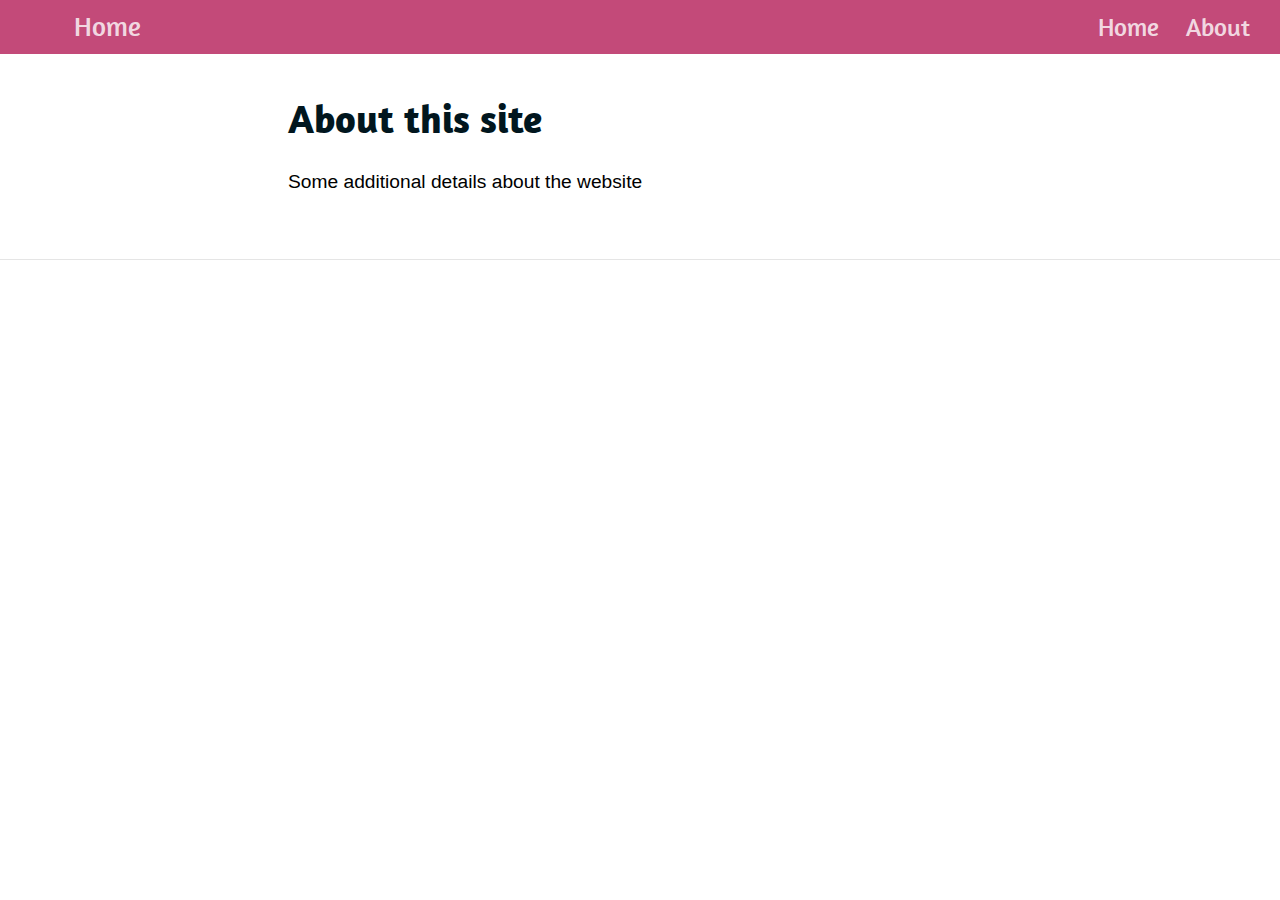
==== commit 5f878229: "create color theme" ====
--- a/docs/about.html
+++ b/docs/about.html
@@ -88,22 +88,22 @@
 
 
   <!--radix_placeholder_meta_tags-->
-  <title>R-Girls Website - Tutorial: About this site</title>
+  <title>Home: About this site</title>
 
   <meta property="description" itemprop="description" content="Some additional details about the website"/>
 
 
 
   <!--  https://developers.facebook.com/docs/sharing/webmasters#markup -->
-  <meta property="og:title" content="R-Girls Website - Tutorial: About this site"/>
+  <meta property="og:title" content="Home: About this site"/>
   <meta property="og:type" content="article"/>
   <meta property="og:description" content="Some additional details about the website"/>
   <meta property="og:locale" content="en_US"/>
-  <meta property="og:site_name" content="R-Girls Website - Tutorial"/>
+  <meta property="og:site_name" content="Home"/>
 
   <!--  https://dev.twitter.com/cards/types/summary -->
   <meta property="twitter:card" content="summary"/>
-  <meta property="twitter:title" content="R-Girls Website - Tutorial: About this site"/>
+  <meta property="twitter:title" content="Home: About this site"/>
   <meta property="twitter:description" content="Some additional details about the website"/>
 
   <!--/radix_placeholder_meta_tags-->
@@ -2066,6 +2066,335 @@
 
   </script>
 
+  <style type="text/css">
+  /* base variables */
+
+  /* Edit the CSS properties in this file to create a custom
+     Distill theme. Only edit values in the right column
+     for each row; values shown are the CSS defaults.
+     To return any property to the default,
+     you may set its value to: unset
+     All rows must end with a semi-colon.                      */
+
+  /* Optional: embed custom fonts here with `@import`          */
+  /* This must remain at the top of this file.                 */
+
+
+
+  html {
+    /*-- Main font sizes --*/
+    --title-size:      50px;
+    --body-size:       1.06rem;
+    --code-size:       14px;
+    --aside-size:      12px;
+    --fig-cap-size:    13px;
+    /*-- Main font colors --*/
+    --title-color:     #000000;
+    --header-color:    rgba(0, 0, 0, 0.8);
+    --body-color:      rgba(0, 0, 0, 0.8);
+    --aside-color:     rgba(0, 0, 0, 0.6);
+    --fig-cap-color:   rgba(0, 0, 0, 0.6);
+    /*-- Specify custom fonts ~~~ must be imported above   --*/
+    --heading-font:    sans-serif;
+    --mono-font:       monospace;
+    --body-font:       sans-serif;
+    --navbar-font:     sans-serif;  /* websites + blogs only */
+  }
+
+  /*-- ARTICLE METADATA --*/
+  d-byline {
+    --heading-size:    0.6rem;
+    --heading-color:   rgba(0, 0, 0, 0.5);
+    --body-size:       0.8rem;
+    --body-color:      rgba(0, 0, 0, 0.8);
+  }
+
+  /*-- ARTICLE TABLE OF CONTENTS --*/
+  .d-contents {
+    --heading-size:    18px;
+    --contents-size:   13px;
+  }
+
+  /*-- ARTICLE APPENDIX --*/
+  d-appendix {
+    --heading-size:    15px;
+    --heading-color:   rgba(0, 0, 0, 0.65);
+    --text-size:       0.8em;
+    --text-color:      rgba(0, 0, 0, 0.5);
+  }
+
+  /*-- WEBSITE HEADER + FOOTER --*/
+  /* These properties only apply to Distill sites and blogs  */
+
+  .distill-site-header {
+    --title-size:       18px;
+    --text-color:       rgba(255, 255, 255, 0.8);
+    --text-size:        15px;
+    --hover-color:      white;
+    --bkgd-color:       #0F2E3D;
+  }
+
+  .distill-site-footer {
+    --text-color:       rgba(255, 255, 255, 0.8);
+    --text-size:        15px;
+    --hover-color:      white;
+    --bkgd-color:       #0F2E3D;
+  }
+
+  /*-- Additional custom styles --*/
+  /* Add any additional CSS rules below                      */
+  </style>
+  <style type="text/css">@import url('https://fonts.googleapis.com/css2?family=Open+Sans&display=swap');
+  @import url('https://fonts.googleapis.com/css2?family=Amaranth&display=swap');
+  /* base variables */
+
+  /* Edit the CSS properties in this file to create a custom
+     Distill theme. Only edit values in the right column
+     for each row; values shown are the CSS defaults.
+     To return any property to the default,
+     you may set its value to: unset
+     All rows must end with a semi-colon.                      */
+
+  /* Optional: embed custom fonts here with `@import`          */
+  /* This must remain at the top of this file.                 */
+
+
+
+  html {
+    /*-- Main font sizes --*/
+    --title-size:      40px;
+    --body-size:       18px;
+    --code-size:       16px;
+    --aside-size:      12px;
+    --fig-cap-size:    13px;
+    /*-- Main font colors --*/
+    --title-color:     #01161E;
+    --header-color:    #01161E;
+    --body-color:      #01161E;
+    --aside-color:     #01161E;
+    --fig-cap-color:   #01161E;
+    /*-- Specify custom fonts ~~~ must be imported above   --*/
+    --heading-font:    Amaranth;
+    --mono-font:       monospace;
+    --body-font:       "Opens Sans";
+    --navbar-font:     Amaranth;  /* websites + blogs only */
+  }
+
+  /*-- ARTICLE METADATA --*/
+  d-byline {
+    --heading-size:    0.6rem;
+    --heading-color:   rgba(0, 0, 0, 0.5);
+    --body-size:       0.8rem;
+    --body-color:      rgba(0, 0, 0, 0.8);
+  }
+
+  /*-- ARTICLE TABLE OF CONTENTS --*/
+  .d-contents {
+    --heading-size:    18px;
+    --contents-size:   13px;
+  }
+
+  /*-- ARTICLE APPENDIX --*/
+  d-appendix {
+    --heading-size:    15px;
+    --heading-color:   rgba(0, 0, 0, 0.65);
+    --text-size:       0.8em;
+    --text-color:      rgba(0, 0, 0, 0.5);
+  }
+
+  /*-- WEBSITE HEADER + FOOTER --*/
+  /* These properties only apply to Distill sites and blogs  */
+
+  .distill-site-header {
+    --title-size:       27px;
+    --text-color:       rgba(255, 255, 255, 0.8);
+    --text-size:        25px;
+    --hover-color:      white;
+    --bkgd-color:       #C34A79;
+  }
+
+  .distill-site-footer {
+    --text-color:       rgba(255, 255, 255, 0.8);
+    --text-size:        15px;
+    --hover-color:      white;
+    --bkgd-color:       #0F2E3D;
+  }
+
+  /*-- Additional custom styles --*/
+  /* Add any additional CSS rules below                      */
+
+  h1 {
+    color: #C34A79;
+    font-size: 36px;
+  }
+
+  .btn-outline-dark {
+      background-color: transparent; 
+      color: rgba(195, 74, 121);
+      border: 1px solid;
+      border-color: rgba(195, 74, 121);
+  }
+
+  .btn-outline-dark:hover {
+      background-color: rgba(195, 74, 121);
+      border-color: rgba(195, 74, 121);
+      color: white;
+  }
+  </style>
+  <style type="text/css">
+  /* base style */
+
+  /* FONT FAMILIES */
+
+  :root {
+    --heading-default: -apple-system, BlinkMacSystemFont, "Segoe UI", Roboto, Oxygen, Ubuntu, Cantarell, "Fira Sans", "Droid Sans", "Helvetica Neue", Arial, sans-serif;
+    --mono-default: Consolas, Monaco, 'Andale Mono', 'Ubuntu Mono', monospace;
+    --body-default: -apple-system, BlinkMacSystemFont, "Segoe UI", Roboto, Oxygen, Ubuntu, Cantarell, "Fira Sans", "Droid Sans", "Helvetica Neue", Arial, sans-serif;
+  }
+
+  body,
+  .posts-list .post-preview p,
+  .posts-list .description p {
+    font-family: var(--body-font), var(--body-default);
+  }
+
+  h1, h2, h3, h4, h5, h6,
+  .posts-list .post-preview h2,
+  .posts-list .description h2 {
+    font-family: var(--heading-font), var(--heading-default);
+  }
+
+  d-article div.sourceCode code,
+  d-article pre code {
+    font-family: var(--mono-font), var(--mono-default);
+  }
+
+
+  /*-- TITLE --*/
+  d-title h1,
+  .posts-list > h1 {
+    color: var(--title-color, black);
+  }
+
+  d-title h1 {
+    font-size: var(--title-size, 50px);
+  }
+
+  /*-- HEADERS --*/
+  d-article h1,
+  d-article h2,
+  d-article h3,
+  d-article h4,
+  d-article h5,
+  d-article h6 {
+    color: var(--header-color, rgba(0, 0, 0, 0.8));
+  }
+
+  /*-- BODY --*/
+  d-article > p,  /* only text inside of <p> tags */
+  d-article > ul, /* lists */
+  d-article > ol {
+    color: var(--body-color, rgba(0, 0, 0, 0.8));
+    font-size: var(--body-size, 1.06rem);
+  }
+
+
+  /*-- CODE --*/
+  d-article div.sourceCode code,
+  d-article pre code {
+    font-size: var(--code-size, 14px);
+  }
+
+  /*-- ASIDE --*/
+  d-article aside {
+    font-size: var(--aside-size, 12px);
+    color: var(--aside-color, rgba(0, 0, 0, 0.6));
+  }
+
+  /*-- FIGURE CAPTIONS --*/
+  figure .caption,
+  figure figcaption,
+  .figure .caption {
+    font-size: var(--fig-cap-size, 13px);
+    color: var(--fig-cap-color, rgba(0, 0, 0, 0.6));
+  }
+
+  /*-- METADATA --*/
+  d-byline h3 {
+    font-size: var(--heading-size, 0.6rem);
+    color: var(--heading-color, rgba(0, 0, 0, 0.5));
+  }
+
+  d-byline {
+    font-size: var(--body-size, 0.8rem);
+    color: var(--body-color, rgba(0, 0, 0, 0.8));
+  }
+
+  d-byline a,
+  d-article d-byline a {
+    color: var(--body-color, rgba(0, 0, 0, 0.8));
+  }
+
+  /*-- TABLE OF CONTENTS --*/
+  .d-contents nav h3 {
+    font-size: var(--heading-size, 18px);
+  }
+
+  .d-contents nav a {
+    font-size: var(--contents-size, 13px);
+  }
+
+  /*-- APPENDIX --*/
+  d-appendix h3 {
+    font-size: var(--heading-size, 15px);
+    color: var(--heading-color, rgba(0, 0, 0, 0.65));
+  }
+
+  d-appendix {
+    font-size: var(--text-size, 0.8em);
+    color: var(--text-color, rgba(0, 0, 0, 0.5));
+  }
+
+  d-appendix d-footnote-list a.footnote-backlink {
+    color: var(--text-color, rgba(0, 0, 0, 0.5));
+  }
+
+  /*-- WEBSITE HEADER + FOOTER --*/
+  .distill-site-header .title {
+    font-size: var(--title-size, 18px);
+    font-family: var(--navbar-font), var(--heading-default);
+  }
+
+  .distill-site-header a,
+  .nav-dropdown .nav-dropbtn {
+    font-family: var(--navbar-font), var(--heading-default);
+  }
+
+  .nav-dropdown .nav-dropbtn {
+    color: var(--text-color, rgba(255, 255, 255, 0.8));
+    font-size: var(--text-size, 15px);
+  }
+
+  .distill-site-header a:hover,
+  .nav-dropdown:hover .nav-dropbtn {
+    color: var(--hover-color, white);
+  }
+
+  .distill-site-header {
+    font-size: var(--text-size, 15px);
+    color: var(--text-color, rgba(255, 255, 255, 0.8));
+    background-color: var(--bkgd-color, #0F2E3D);
+  }
+
+  .distill-site-footer {
+    font-size: var(--text-size, 15px);
+    color: var(--text-color, rgba(255, 255, 255, 0.8));
+    background-color: var(--bkgd-color, #0F2E3D);
+  }
+
+  .distill-site-footer a:hover {
+    color: var(--hover-color, white);
+  }</style>
   <!--/radix_placeholder_distill-->
   <script src="site_libs/header-attrs-2.14/header-attrs.js"></script>
   <script src="site_libs/popper-2.6.0/popper.min.js"></script>
@@ -2095,7 +2424,7 @@
 <header class="header header--fixed" role="banner">
 <nav class="distill-site-nav distill-site-header">
 <div class="nav-left">
-<a href="index.html" class="title">R-Girls Website - Tutorial</a>
+<a href="index.html" class="title">Home</a>
 </div>
 <div class="nav-right">
 <a href="index.html">Home</a>
